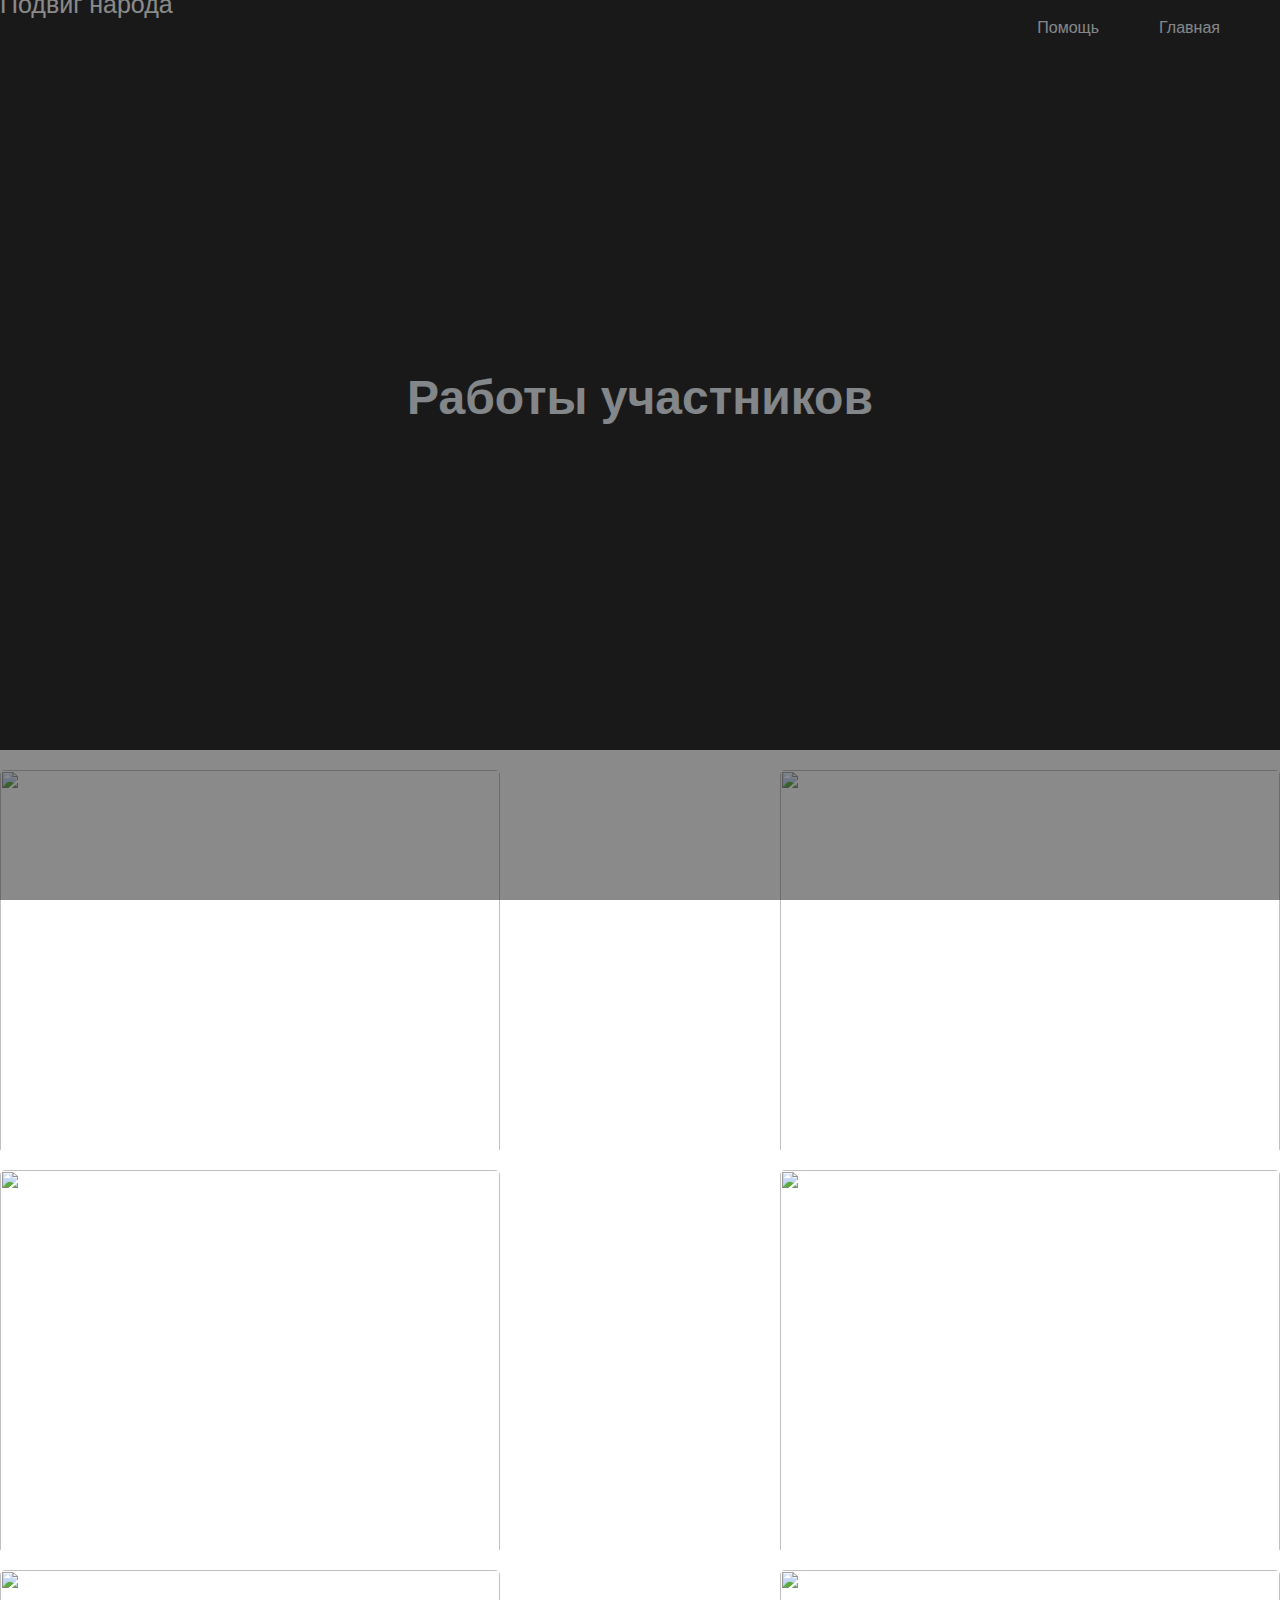
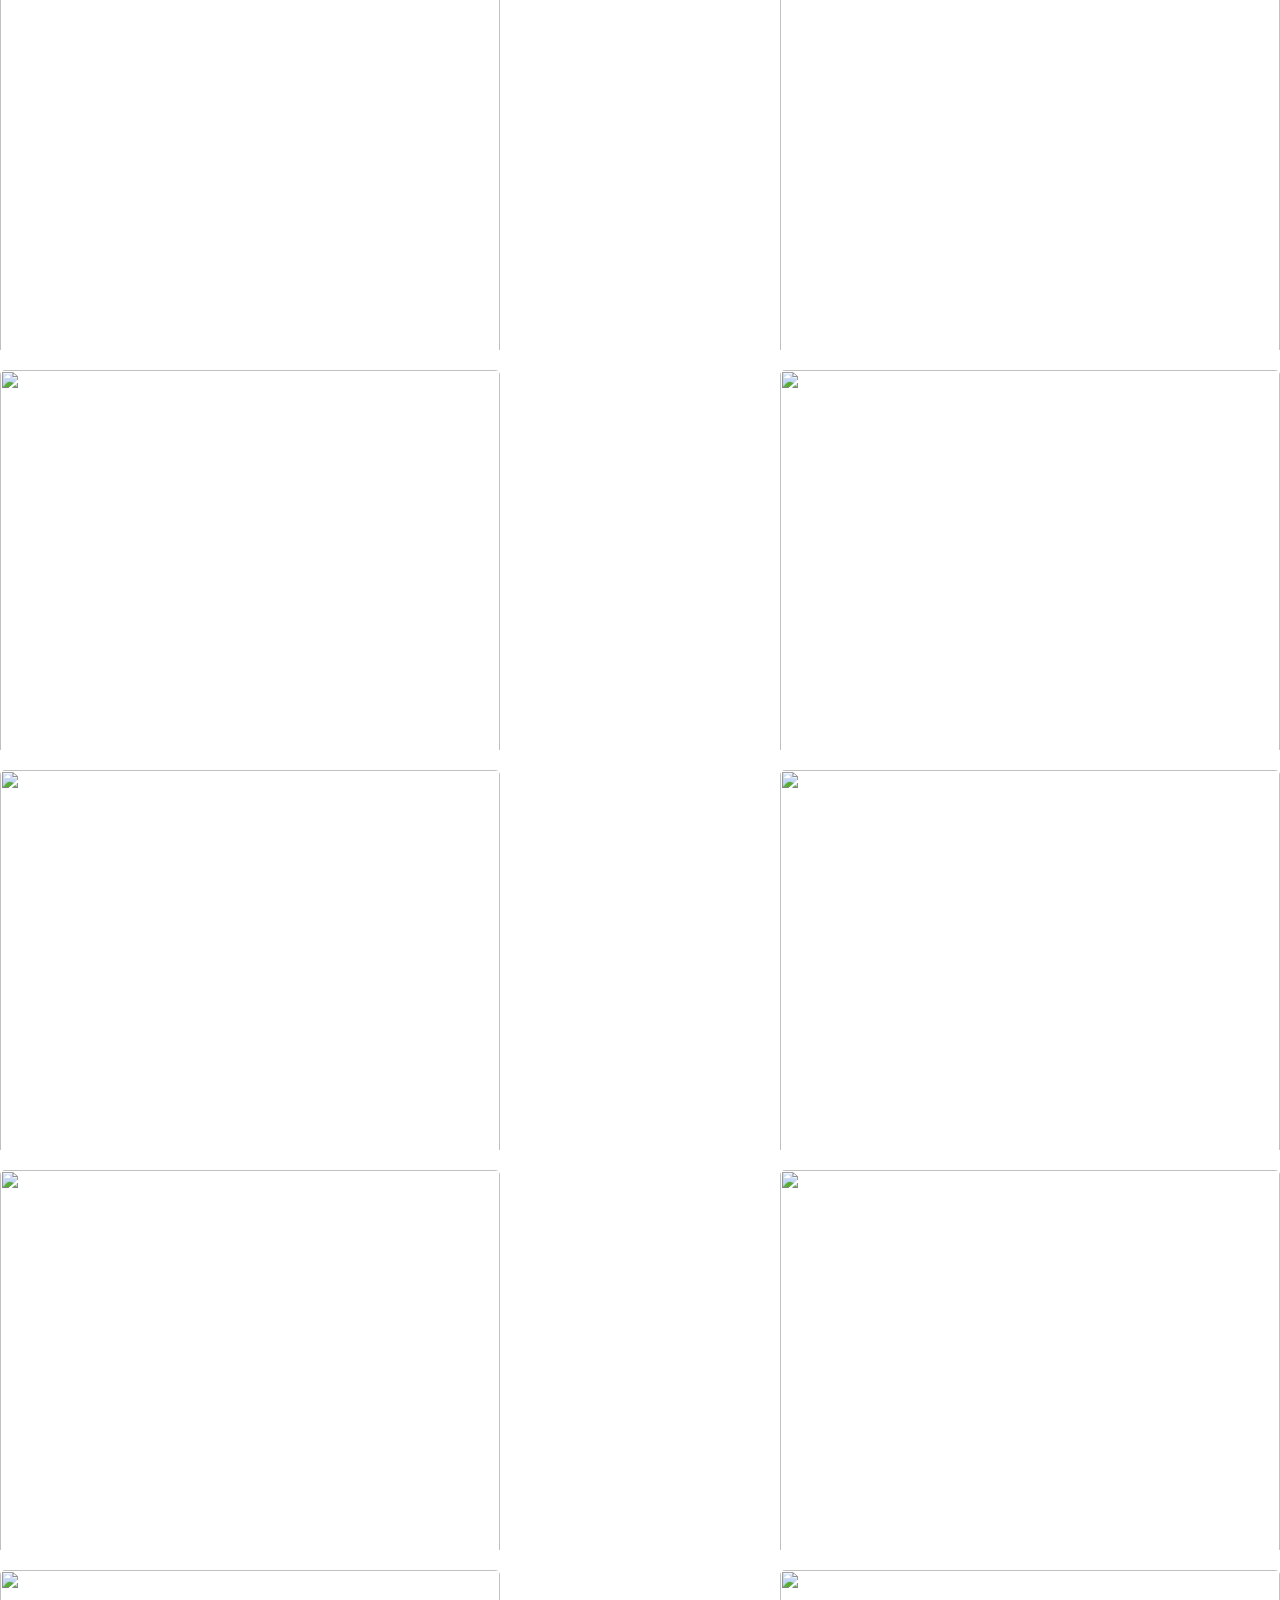
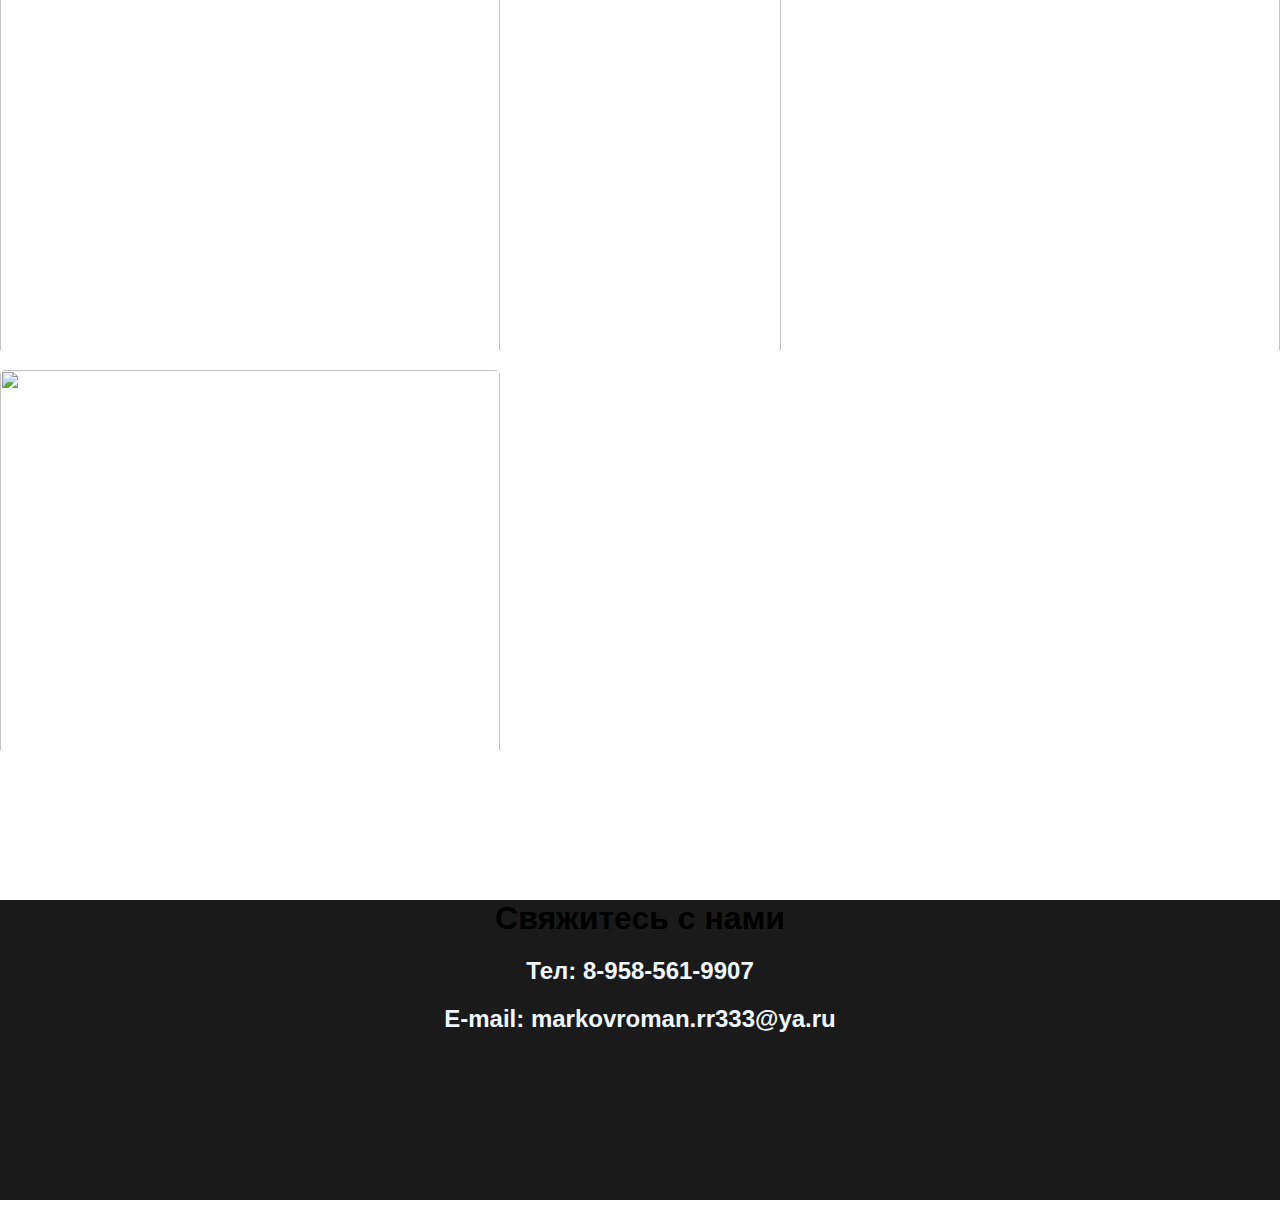
==== items.html @ afe4bb40 "Add files via upload" ====
<!DOCTYPE html>
<html lang="en">
<head>
    <meta charset="UTF-8">
    <meta http-equiv="X-UA-Compatible" content="IE=edge">
    <meta name="viewport" content="width=device-width, initial-scale=1.0">
    <link rel="icon" href="https://sun1-47.userapi.com/s/v1/ig2/8sCXethZR710900VIDx0wM5De6uIDvdzQGmXJwcqaslv7SyCPL48olUdx2rivnvRLDy6e_-Xtp8AZrX2gfGfAxUo.jpg?size=200x200&quality=95&crop=182,48,710,710&ava=1">
    <link rel="stylesheet" href="index.css">
    <title>Народ2022</title>
    </head>
    <body>
        <!-- HelloPreload http://hello-site.ru/preloader/ -->
    <style type="text/css">#hellopreloader>p{display:none;}#hellopreloader_preload{@media(max-width:320px){display: block;position: ablolute;z-index: 99999;top: 0;left: 0;width: 100%;height: 100%;min-width: 1000px;background: #1a1a1a82 url(http://hello-site.ru//main/images/preloads/oval.svg) center center no-repeat;background-size:41px;}display: block;position: fixed;z-index: 99999;top: 0;left: 0;width: 100%;height: 100%;min-width: 1000px;background: #1a1a1a82 url(http://hello-site.ru//main/images/preloads/oval.svg) center center no-repeat;background-size:41px;}</style>
    <div id="hellopreloader"><div id="hellopreloader_preload"></div><p><a href="http://hello-site.ru">Hello-Site.ru. Бесплатный конструктор сайтов.</a></p></div>
    <script type="text/javascript">var hellopreloader = document.getElementById("hellopreloader_preload");
    
    function fadeOutnojquery(el){el.style.opacity = 1;var interhellopreloader = setInterval(function(){el.style.opacity = el.style.opacity - 0.05;if (el.style.opacity <=0.05){ clearInterval(interhellopreloader);hellopreloader.style.display = "none";}},16);}window.onload = function(){setTimeout(function(){fadeOutnojquery(hellopreloader);},1000);}
    </script>
    <!-- HelloPreload http://hello-site.ru/preloader/ -->
        <div class="loader0"></div>
    <header>
    <span>Подвиг народа</span>
        <ul>
            <li><a href="index.html">Главная</a></li>
            <li><a href="#click" class="active">Помощь</a></li>
    
        </ul>
    </header>
    
    <div class="start">
 
        <h1>Работы участников</h1></div>
        <div class="items">
            <div class="item">
                <img src="https://forms.yandex.ru/u/files/?path=%2F4387859%2F81c0f6e2fe2b4acba716f3dc79c5d932_1666270402232..jpg" alt="">
                </div>
            <div class="item">
                <img src="https://forms.yandex.ru/u/files/?path=%2F6219879%2Fa8660bf754d4e65932923ca066bbe102_1666270420101..jpg" alt="">

                </div>
            <div class="item">
                <img src="https://forms.yandex.ru/u/files/?path=%2F4387859%2Fdc1b0f3bb00c8ef4ece829c2243b0e1c_1666270342148..jpg" alt="">

                </div>
            <div class="item">
                <img src="https://forms.yandex.ru/u/files/?path=%2F4489636%2Fe8e76ebff3676e988f2cef8d5e502c7f_1666270291501..jpg" alt="">
</div>
            <div class="item">
                <img src="https://forms.yandex.ru/u/files/?path=%2F4387859%2F0592529dfa0996a4cc7064724ecaf8cc_1666270225115..jpg" alt="">

                </div>
            <div class="item">
                <img src="https://forms.yandex.ru/u/files/?path=%2F6219879%2F18b00386d9053d88589ede1f5f1883e5_1666270236260..jpg" alt="">
</div>
            <div class="item">
                <img src="https://forms.yandex.ru/u/files/?path=%2F4387859%2F004bac32ada910a58fe53d7932abdb8b_1666270153557..jpg" alt="">

                </div>
            <div class="item">
                <img src="https://forms.yandex.ru/u/files/?path=%2F4387859%2F99cb03d35352ba8a062f52944be3eb6e_1666270142042..jpg" alt="">
</div>
            <div class="item">
                <img src="https://forms.yandex.ru/u/files/?path=%2F4489636%2F9ae5638c062522aa25e71cc9535ae8b3_1666270098671..jpg" alt="">
</div>
            <div class="item">
                <img src="https://forms.yandex.ru/u/files/?path=%2F6219879%2F33c8baa74b3ac971eb45c335bd5340d4_1666270047383..jpg" alt="">
</div>
            <div class="item">
                <img src="https://forms.yandex.ru/u/files/?path=%2F4387859%2F7c8425319c6360788434384d8c43fc00_1666269993263..jpg" alt="">

                </div>
            <div class="item">
                <img src="https://forms.yandex.ru/u/files/?path=%2F4387859%2Fb3a34ec0a38cc5e8309e9771104ba873_1666269893379..jpg" alt="">

                </div>
            <div class="item">
                <img src="https://forms.yandex.ru/u/files/?path=%2F4489636%2F8321bd7a2b288152cc228eb525f12dfc_1666269805472..jpg" alt="">

                </div>
            
                <div class="item">
                <img src="https://forms.yandex.ru/u/files/?path=%2F4489636%2F8321bd7a2b288152cc228eb525f12dfc_1666269805472..jpg" alt="">

                </div>
                <div class="item">
                    <img src="https://forms.yandex.ru/u/files/?path=%2F4387859%2Fe5063d84f38674337033092e1defca66_33a75724_741e_47a2_a196_df049fe4.jpeg" alt="">
                    </div>
                </div>
                <footer>

<h1>Свяжитесь с нами</h1>
<h2><a href="tel::8-958-561-9907">Тел: 8-958-561-9907</a></h2>
<h2><a href="mailto::markovroman.rr333@ya.ru">E-mail: markovroman.rr333@ya.ru</a></h2>
</footer>
<script src="https://ajax.googleapis.com/ajax/libs/jquery/3.6.1/jquery.min.js"></script>
<script src="index.js"></script>
<!-- Begin of Chaport Live Chat code -->
<script type="text/javascript">
(function(w,d,v3){
w.chaportConfig = {
appId : '62c6b675179f950ad649d69b'
};

if(w.chaport)return;v3=w.chaport={};v3._q=[];v3._l={};v3.q=function(){v3._q.push(arguments)};v3.on=function(e,fn){if(!v3._l[e])v3._l[e]=[];v3._l[e].push(fn)};var s=d.createElement('script');s.type='text/javascript';s.async=true;s.src='https://app.chaport.com/javascripts/insert.js';var ss=d.getElementsByTagName('script')[0];ss.parentNode.insertBefore(s,ss)})(window, document);
</script>
<!-- End of Chaport Live-->
        <script src="/--main/index.js">

        </script>
        </body>
</html>
---- index.css ----
.doc{
    margin-top: 100px;

}
@media(min-width:341px){
.mod{
margin-top:-100px;
    z-index:0;
}
}


.items{
    display: flex;
    flex-wrap: wrap;
    justify-content: space-between;
}
.doc img{
   margin-top: 18px;
    width: 30%;
    height: 400px;
}
.open{
display:none;
}

header span{
    padding-top: 20px;
    font-size: 25px;
}
.img1{
    float:right;
    margin-top: -340px;
    width:400px;
    height:300px;
}
*{
    margin: 0;
padding: 0;
}
.form{
    margin-left: 460px;
    border: 3px solid black;
    border-style: dashed;
    width: 650px;
    height: 100%;
    margin-top: 100px;
    display: none;
}
.loader{
animation-name: load;
animation-duration: 5s;
animation-direction:normal;
animation-iteration-count: 1s;
background: linear-gradient(90deg, rgba(245,255,0,1) 0%, rgba(211, 209, 40, 0.886) 35%, rgb(171, 243, 83) 83%, rgba(112,255,0,0.7931547619047619) 100%);height: 5px;
width: 0%;
z-index: 1000;
position: relative;
}
a{
    text-decoration: none;
    color: aliceblue;
}

@keyframes load{
 20%{
    width: 40%;
 }
 60%{
    width: 70%;
 }

 100%{
    width: 100%;
 background-color: #a2ff00;
 transition: 1s;
    display: none;
 }


    }
header{
    z-index: 9999;
    margin-top: -10px;
    background-color: #1a1a1a;
 position: sticky;
 right: inherit;
    height: 80px;
    color: white;

}

body{
    font-family: sans-serif;
}
.fixed {
    position: sticky;
    top: 0;
    left: 0;
    
}
header ul li{
    float: right;
margin-right: 60px;
list-style: none;
}

.wiki{
    font-size: 30px;
    margin-top: 30px;
}

.wiki p{
    margin-top: 30px;
}
.start{
    background-image: url("https://sun9-49.userapi.com/wNjYThWBTBwMzI39Wxb5onyUWqu_T5HRjFWWXA/LVrxa1knYnY.jpg");
    background-position: center;
    width: 100%;
    background-attachment: fixed;
    background-blend-mode: multiply;
    background-color: #1a1a1a;
    color: aliceblue;
    background-repeat: no-repeat;
    height: 680px;
    text-align: center;

}
.items{
    display: flex;
}

.items .item {
width: 500px;

height: 400px;
overflow: hidden;
}
.item img:hover{
    content: attr(title);
transform: scale(1.05);
transition: 500ms;
}
.item img{
z-index: 1;
    transition: 500ms;
margin-top: 20px;
border-radius: 5px;
    width: 100%;
    height: 400px;
}
button{
    cursor: pointer;
}

.start h1{
    text-align: center;
    padding-top: 300px;
    font-size: 3em;
}
footer{
    background-color: #1a1a1a;
    height: 300px;
    margin-top: 150px;
    width: 100%;
    text-align: center;
    font-weight: 100;
}
footer h2{
    margin-top: 20px;
}
  
#click{
    background-color: #a2ff00;
    font-size: 28px;
    border: 0;
height: 70px;
width: 200px;
margin-left: 650px;
    border-radius: 10px;
    animation-name:scales ;
    animation-duration: 2s;
    animation-iteration-count: infinite;
    animation-direction: alternate-reverse;
}
#click2{
    background-color: #a2ff00;
    font-size: 28px;
    border: 0;
height: 70px;
display: none;
width: 200px;
margin-left: 650px;
    border-radius: 10px;
    animation-name:scales ;
    animation-duration: 2s;
    animation-iteration-count: infinite;
    animation-direction: alternate-reverse;
}
.help main{
    height: 100%;
    margin-top: 50px;
    width: 70%;
    margin-left: 70px;
    border-radius: 10px;
    background-color: #a2ff00;
}

.help main summary{
    font-size: 40px;
    cursor: pointer;

}
.help main p{
    font-size: 25px;
}
#click:hover{
    background-color: red;
    color: white;
}

@keyframes scales{
from{
    transform: scale(1.1);
transition: 1s;
}
to{
    transform: scale(1);
    transition: 1s;
}

}


@media(max-width: 1020px){
 
    .doc{
        margin-top: 100px;
    
    }
    .mod{
    display:block;
    }
    .items{
        display: block;
          }
    .doc img{
       margin-top: 18px;
        width: 100%;
        height: 300px;
    }
    .open{
    display: block;}
    header span{
        padding-top: 20px;
        font-size: 25px;
    }
.img1{
display:none;
    }
    .mod ul li{
        list-style: none;
        margin-top: 39px;
    }
    .mod a{
        color: #1a1a1a;
    }
    
    
    *{
        margin: auto;
    padding: 0;
    }
    .form{
        margin-left: 0px;
        border: 3px solid black;
        border-style: dashed;
        width:100%;
        height: 100%;
        margin-top: 100px;
        display: none;}
    .loader{
    animation-name: load;
    animation-duration: 5s;
    animation-direction:normal;
    animation-iteration-count: 1s;
    background: linear-gradient(90deg, rgba(245,255,0,1) 0%, rgba(211, 209, 40, 0.886) 35%, rgb(171, 243, 83) 83%, rgba(112,255,0,0.7931547619047619) 100%);height: 5px;
    width: 0%;
    z-index: 1000;
    position: relative;
    }
    .items2{
        display: flex;
    }
    .item{
        width: 300px;
    }
    a{
        text-decoration: none;
        color: aliceblue;
    }
    
    @keyframes load{
     20%{
        width: 40%;
     }
     60%{
        width: 70%;
     }
    
     100%{
        width: 100%;
     background-color: #a2ff00;
     transition: 1s;
        display: none;
     }
    
    
        }
    header{
        margin-top: -11px;
        background-color: #1a1a1a;
        height: 80px;
        width: 100%;
        z-index: 0;
        color: white;
    
    }
      .mod{
        height: 500px;
        width: 100%;
        z-index: 9999;
        background: #fff;
 color:#1a1a1a;
          border-style: dashed;
     position: absolute;
top: -700px;     
    }
   
    body{
        font-family: Garet Heavy;
    }
    .fixed {
        position: sticky;
       
        
    }
    header ul li{

        margin-right: 60px;
    list-style: none;
    }
    
    .wiki{
        font-size: 17px;
        margin-top: 20px;
    }
    
    .wiki p{
        margin-top: 15px;
    }
    .start{
        background-image: url("https://sun9-49.userapi.com/wNjYThWBTBwMzI39Wxb5onyUWqu_T5HRjFWWXA/LVrxa1knYnY.jpg");
        background-position: center;
        width: 100%;
        background-attachment: fixed;
        background-blend-mode: multiply;
        background-color: #1a1a1a;
        color: aliceblue;
        background-repeat: no-repeat;
        height: 680px;
        text-align: center;
    
    }
    button{
        cursor: pointer;
    }
    
    .start h1{
        text-align: center;
        padding-top: 200px;
        font-size: 1em;
    }
    footer{
        background-color: #1a1a1a;
        height: 300px;
        margin-top: 150px;
        width: 100%;
        text-align: center;
        font-weight: 100;
    }
    footer h2{
        margin-top: 20px;
    }
      
    #click{
        background-color: #a2ff00;
        font-size: 18px;
        border: 0;
    height: 70px;
    width: 200px;
    margin-left: 50px;
        border-radius: 10px;
        animation-name:scales ;
        animation-duration: 2s;
        animation-iteration-count: infinite;
        animation-direction: alternate-reverse;
    }
    iframe {
        width:100%;
    }
    #click2{
        background-color: #a2ff00;
        font-size: 18px;
        border: 0;
    height: 40px;
    display: none;
    width: 100px;
    margin-left: 70px;
        border-radius: 10px;
        animation-name:scales ;
        animation-duration: 2s;
        animation-iteration-count: infinite;
        animation-direction: alternate-reverse;
    }
    .help main{
        height: 100%;
        margin-top: 50px;
        width: 70%;
        margin-left: 0px;
        border-radius: 10px;
        background-color: #a2ff00;
    }
    
    .help main summary{
        font-size: 17px;
        cursor: pointer;
    
    }
    .help main p{
        font-size: 15px;
    }
    #click:hover{
        background-color: red;
        color: white;
    }
    
    @keyframes scales{
    from{
        transform: scale(1.1);
    transition: 1s;
    }
    to{
        transform: scale(1);
        transition: 1s;
    }
    
    }
    
    
}
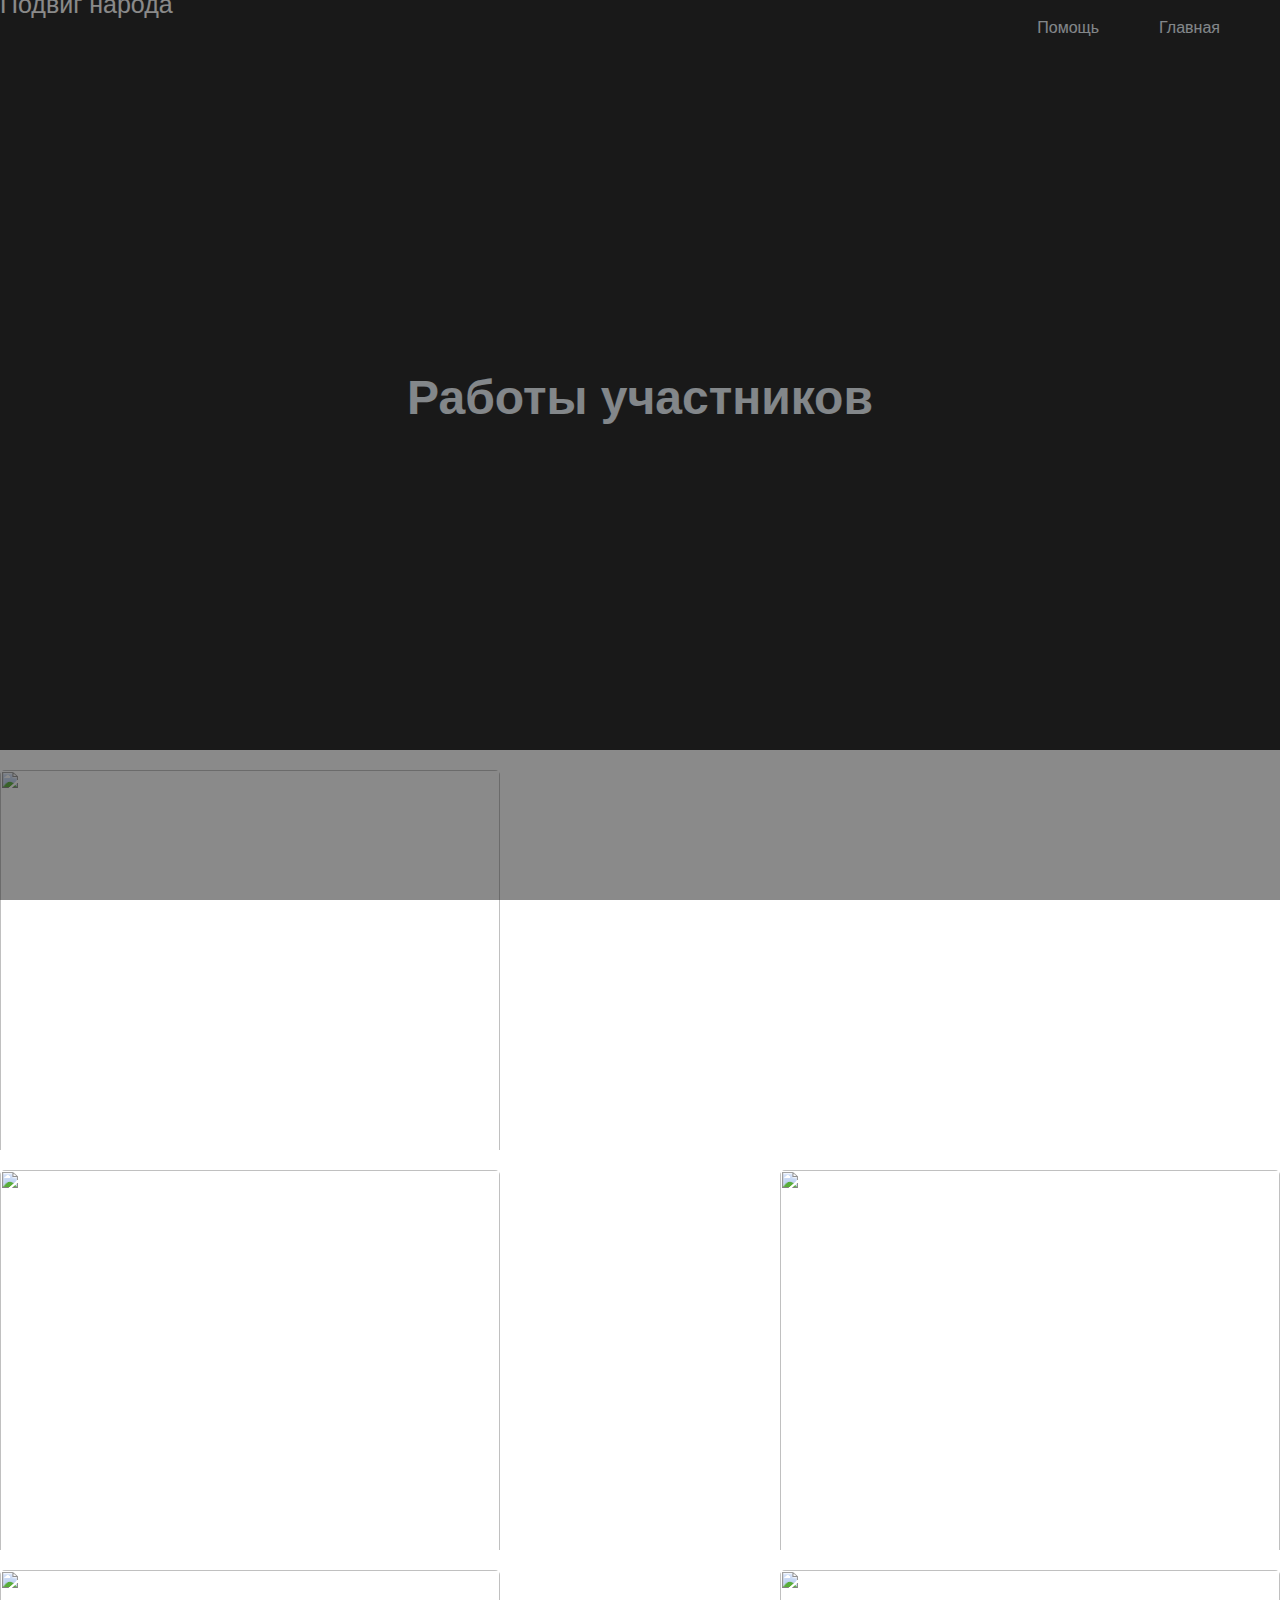
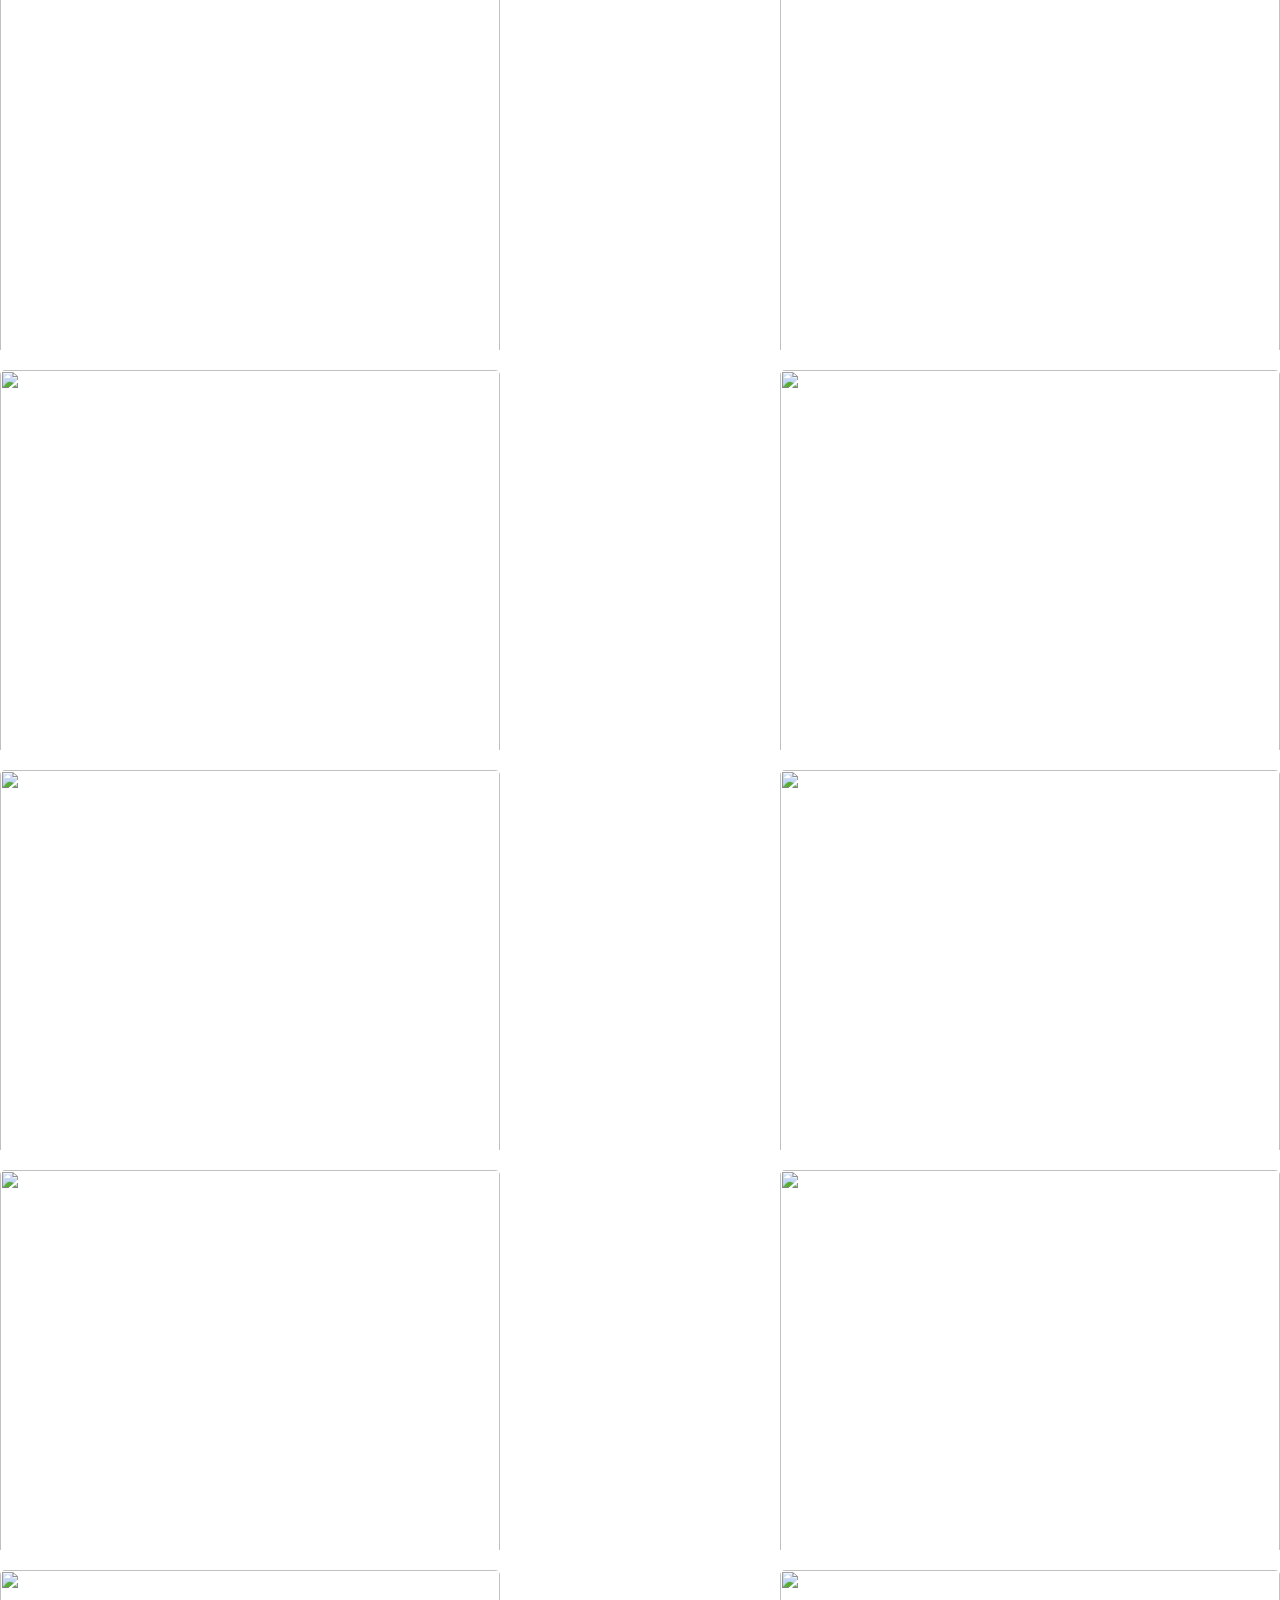
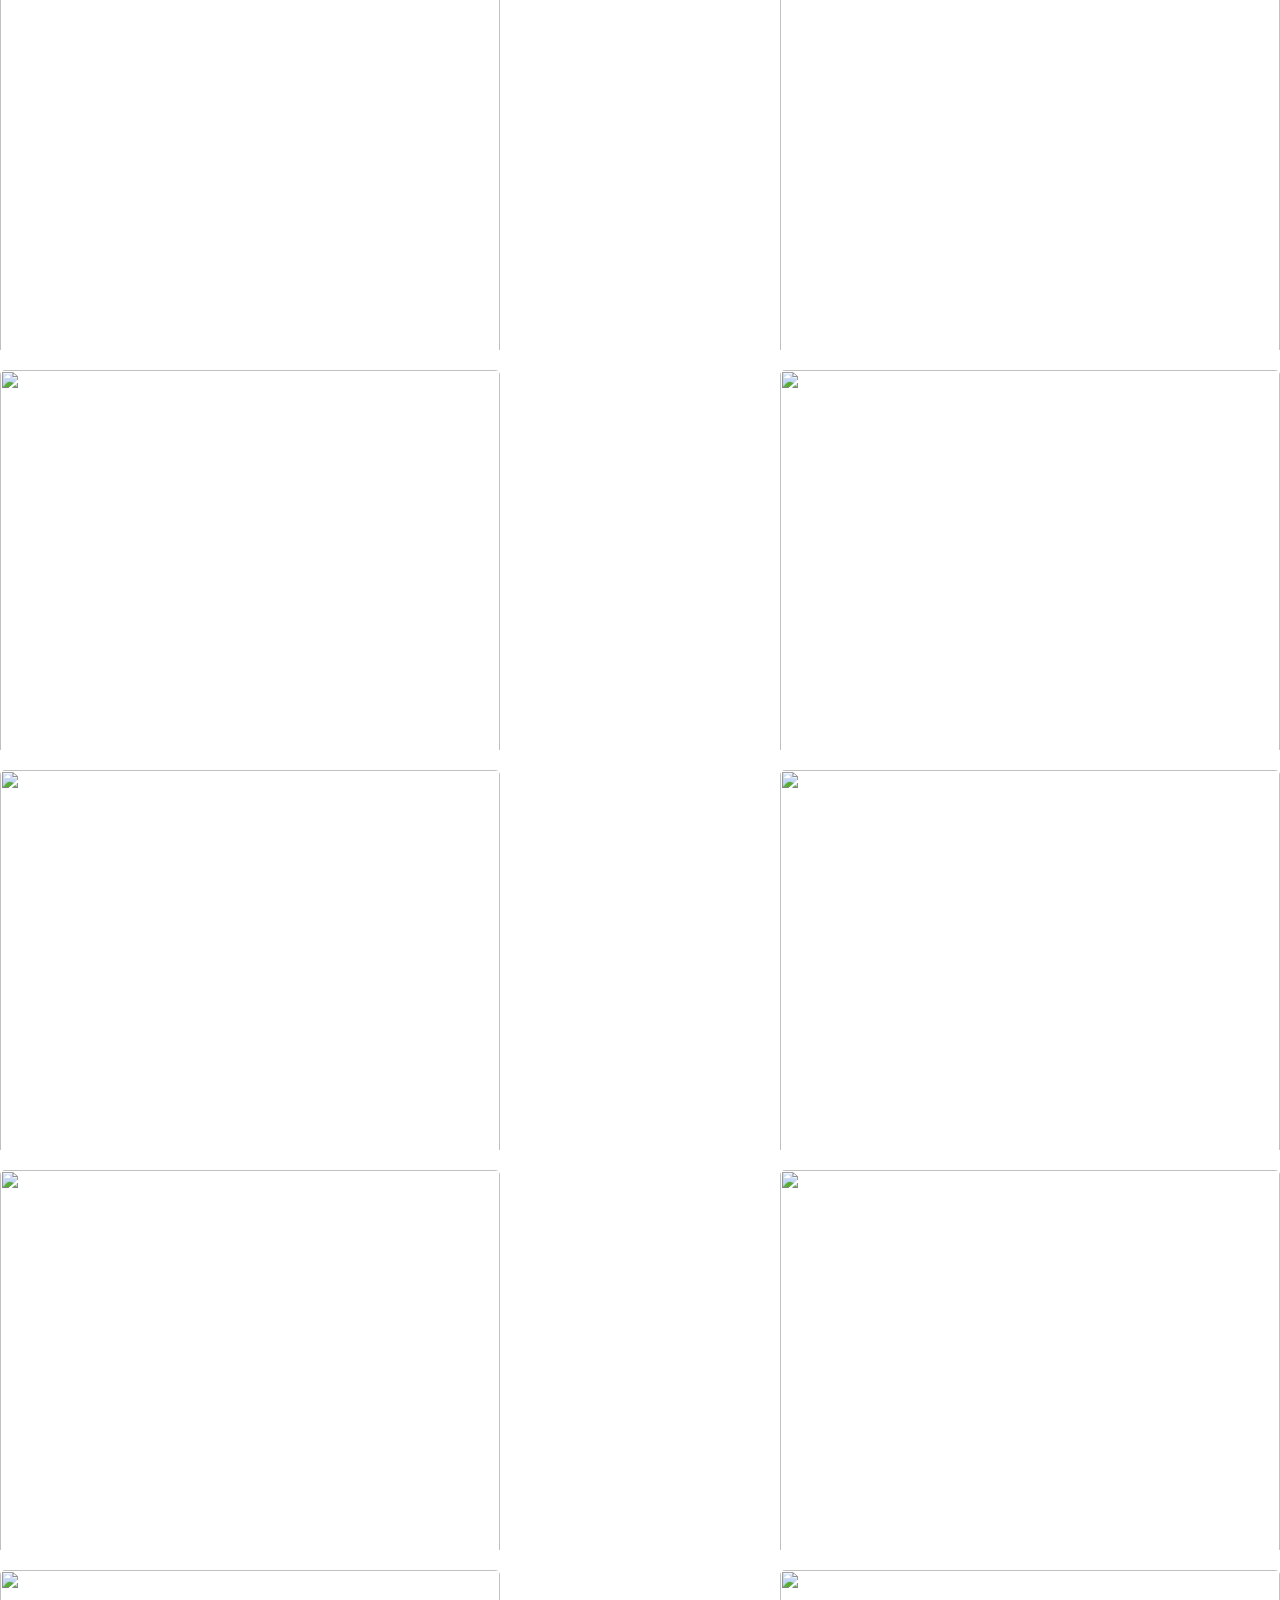
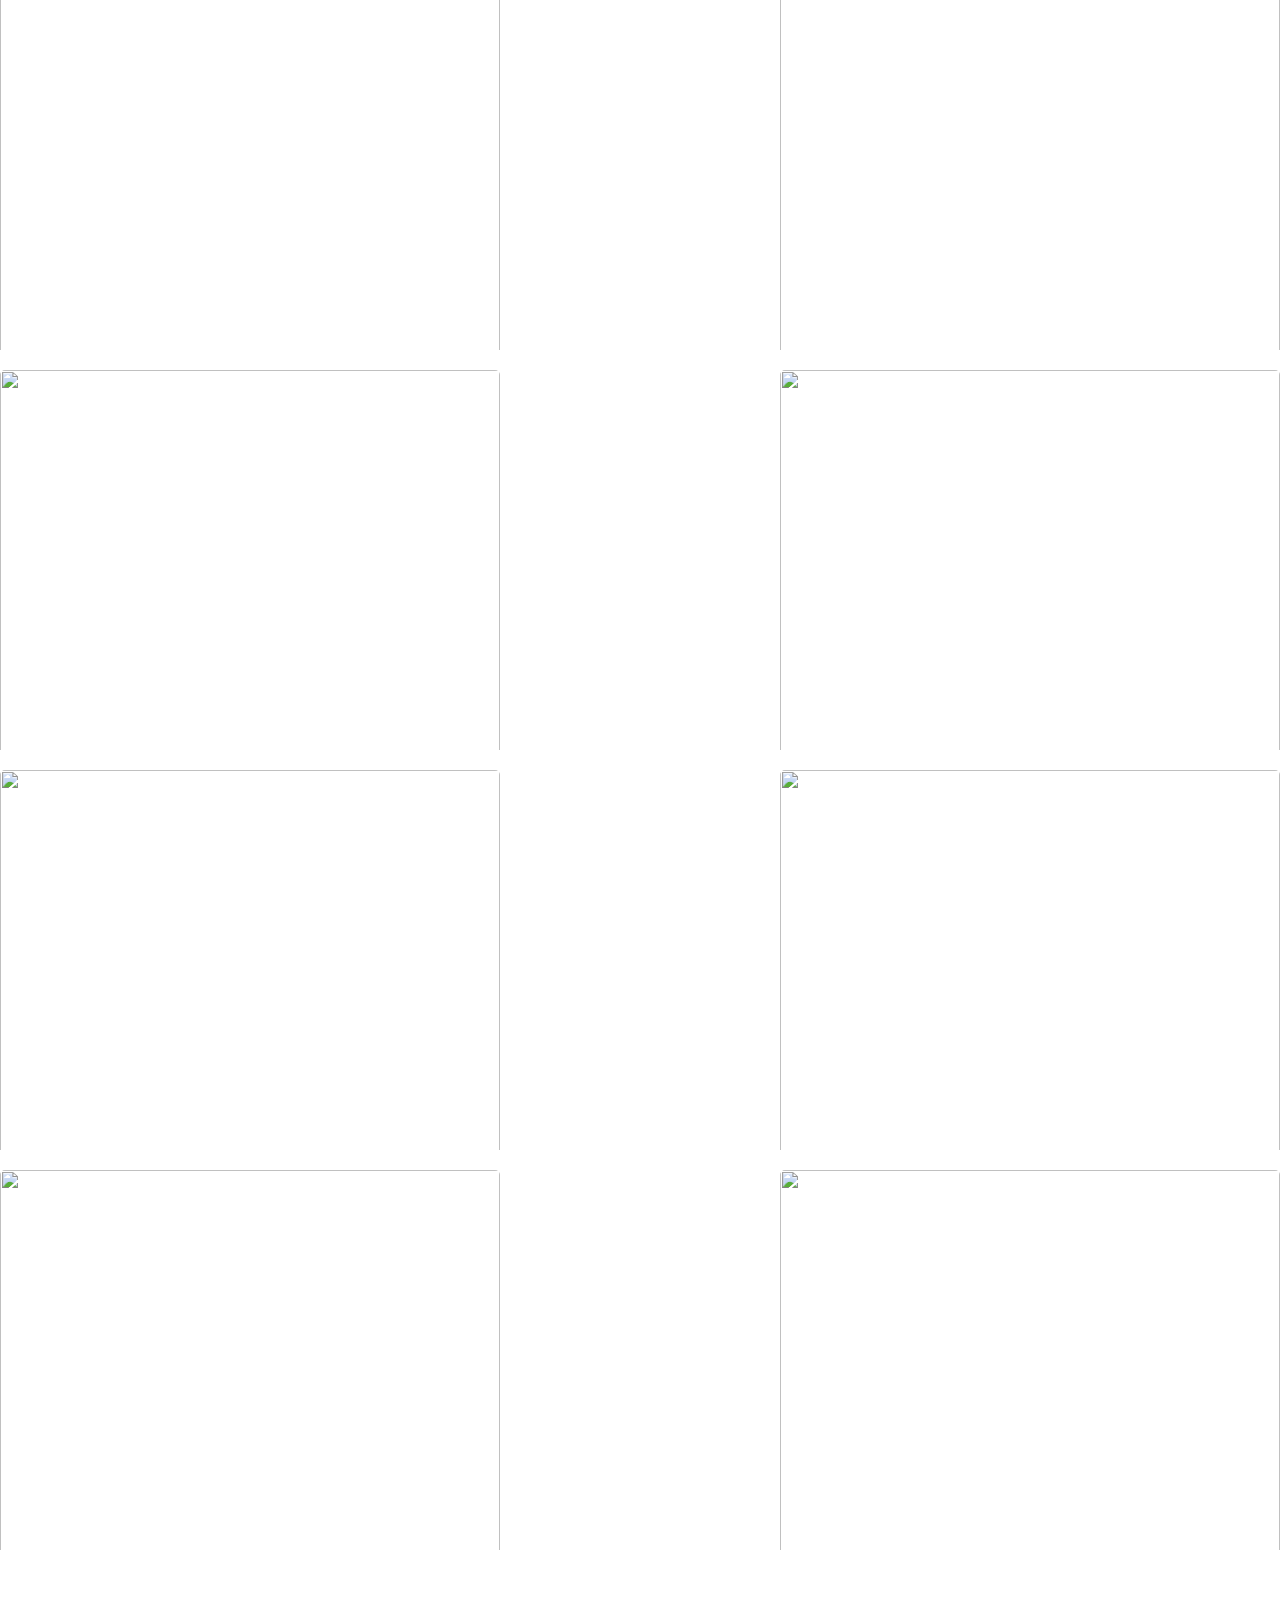
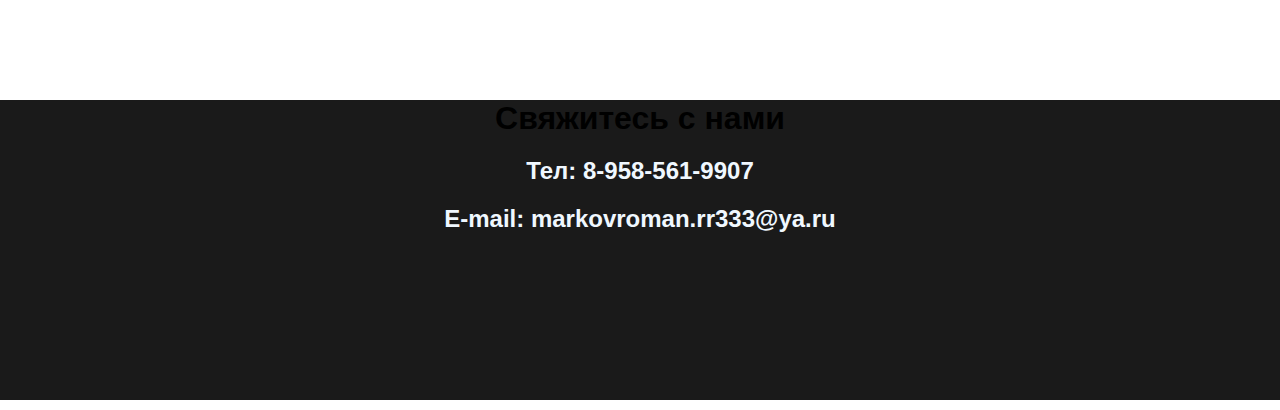
==== commit 93647bb7: "Add files via upload" ====
--- a/items.html
+++ b/items.html
@@ -85,8 +85,44 @@
                 <div class="item">
                     <img src="https://forms.yandex.ru/u/files/?path=%2F4387859%2Fe5063d84f38674337033092e1defca66_33a75724_741e_47a2_a196_df049fe4.jpeg" alt="">
                     </div>
+                
+                <div class="item">
+                    <img src="https://sun9-69.userapi.com/impg/fM0QPN_pNG8SxAEbCrdNWuFnVsyBIcYAuM_zog/rZXGC509jxw.jpg?size=810x1080&quality=95&sign=f3892c616641822889b601feef7ed490&type=album" alt="">
+                    </div>
+                    <div class="item">
+                    <img src="https://sun9-63.userapi.com/impg/G5guuGYkXunVUVGZ_xv6-NsBwfJr90KnUEjsGg/IUNGAvTqpKk.jpg?size=810x1080&quality=95&sign=0ba443ec8e1bcccb71ff16dae83ba74d&type=album" alt="">
+                    </div>
+                    <div class="item">
+                    <img src="https://sun9-45.userapi.com/impg/CjjRxJsqHTwH_wgILsRuto9fqhfq2F02rekbsA/WlRNK6ivbBo.jpg?size=1280x960&quality=95&sign=6452d7d730313f40cc677d0eff2c8220&type=album" alt="">
+                    </div>
+                    <div class="item">
+                    <img src="https://sun9-84.userapi.com/impg/0Zr9c7gWKhkAfOtYhRSdswDniqDOrqcex3vnYA/XkxwX4TRk5g.jpg?size=1280x960&quality=95&sign=8e78ce682d09f983b29e2f9f60f19cb4&type=album" alt="">
+                    </div>
+                    <div class="item">
+                    <img src="https://sun9-22.userapi.com/impg/QVmADcXFeBmb7xs9jcpJPTDMwWmfVhHx29K2xg/rfKXRnhh2I4.jpg?size=810x1080&quality=95&sign=9ba0b7cf5bb346eb76882a87bd503db4&type=album" alt="">
+                    </div>
+                    <div class="item">
+                    <img src="https://sun9-1.userapi.com/impg/qTAyL-CoQf1Yoi1OB1kMJI9diMcV6KdaWnrgYw/p2kIivNNbSA.jpg?size=810x1080&quality=95&sign=93c3840c29aeaa20459b70f55ad175e5&type=album" alt="">
+                    </div>
+                    <div class="item">
+                    <img src="https://sun9-17.userapi.com/impg/ns5I88_pTnnher0-DwQ3KZnyX4Vzg-Tz2fAzNw/4HNrP-Nvdxo.jpg?size=810x1080&quality=95&sign=0299484952060bdae37a627122898887&type=album" alt="">
+                    </div>
+                    <div class="item">
+                    <img src="https://sun9-25.userapi.com/impg/8RaKDF56MynehgPX2aE1GP4GaLhO4QqT5jAJhA/fvsEwTqhIzw.jpg?size=810x1080&quality=95&sign=fcfe2c4cde2440db9c48c9b2d62dab70&type=album" alt="">
+                    </div>
+                    <div class="item">
+                    <img src="https://sun9-84.userapi.com/impg/8lAZFwoQuLVrd5do64FiYcFHmpQ_c6c_xay07w/B28m24IaSHA.jpg?size=810x1080&quality=95&sign=8b767bd920f4a5092e905f0051e60909&type=album" alt="">
+                    </div>
+                    <div class="item">
+                    <img src="https://sun9-37.userapi.com/impg/oNJQG02yHDCDYPuvTvIlxlDiKXRXOMhEsfUHyQ/LUSfSfQYdyw.jpg?size=810x1080&quality=95&sign=1a584e8421c84d52940613e371dccf2a&type=album" alt="">
+                    </div>
+                    <div class="item">
+                    <img src="https://sun9-37.userapi.com/impg/oNJQG02yHDCDYPuvTvIlxlDiKXRXOMhEsfUHyQ/LUSfSfQYdyw.jpg?size=810x1080&quality=95&sign=1a584e8421c84d52940613e371dccf2a&type=album" alt="">
+                    </div>
+                    <div class="item">
+                        <img src="https://sun9-22.userapi.com/impg/HpjSCOJQ7gr0nIy9XASK9RdjikoPdYXDcCXEBQ/St9Gp-Vll8w.jpg?size=759x1080&quality=95&sign=0b2b0c9c7014de299cb0dca5b90b4995&type=album" alt=""></div>
                 </div>
-                <footer>
+                    <footer>
 
 <h1>Свяжитесь с нами</h1>
 <h2><a href="tel::8-958-561-9907">Тел: 8-958-561-9907</a></h2>
--- a/index.css
+++ b/index.css
@@ -13,7 +13,7 @@
 
 .items{
     display: flex;
-    flex-wrap: wrap;
+    flex-wrap: wrap-reverse;
     justify-content: space-between;
 }
 .doc img{
@@ -290,7 +290,7 @@
     z-index: 1000;
     position: relative;
     }
-    .items2{
+    .items{
         display: flex;
     }
     .item{
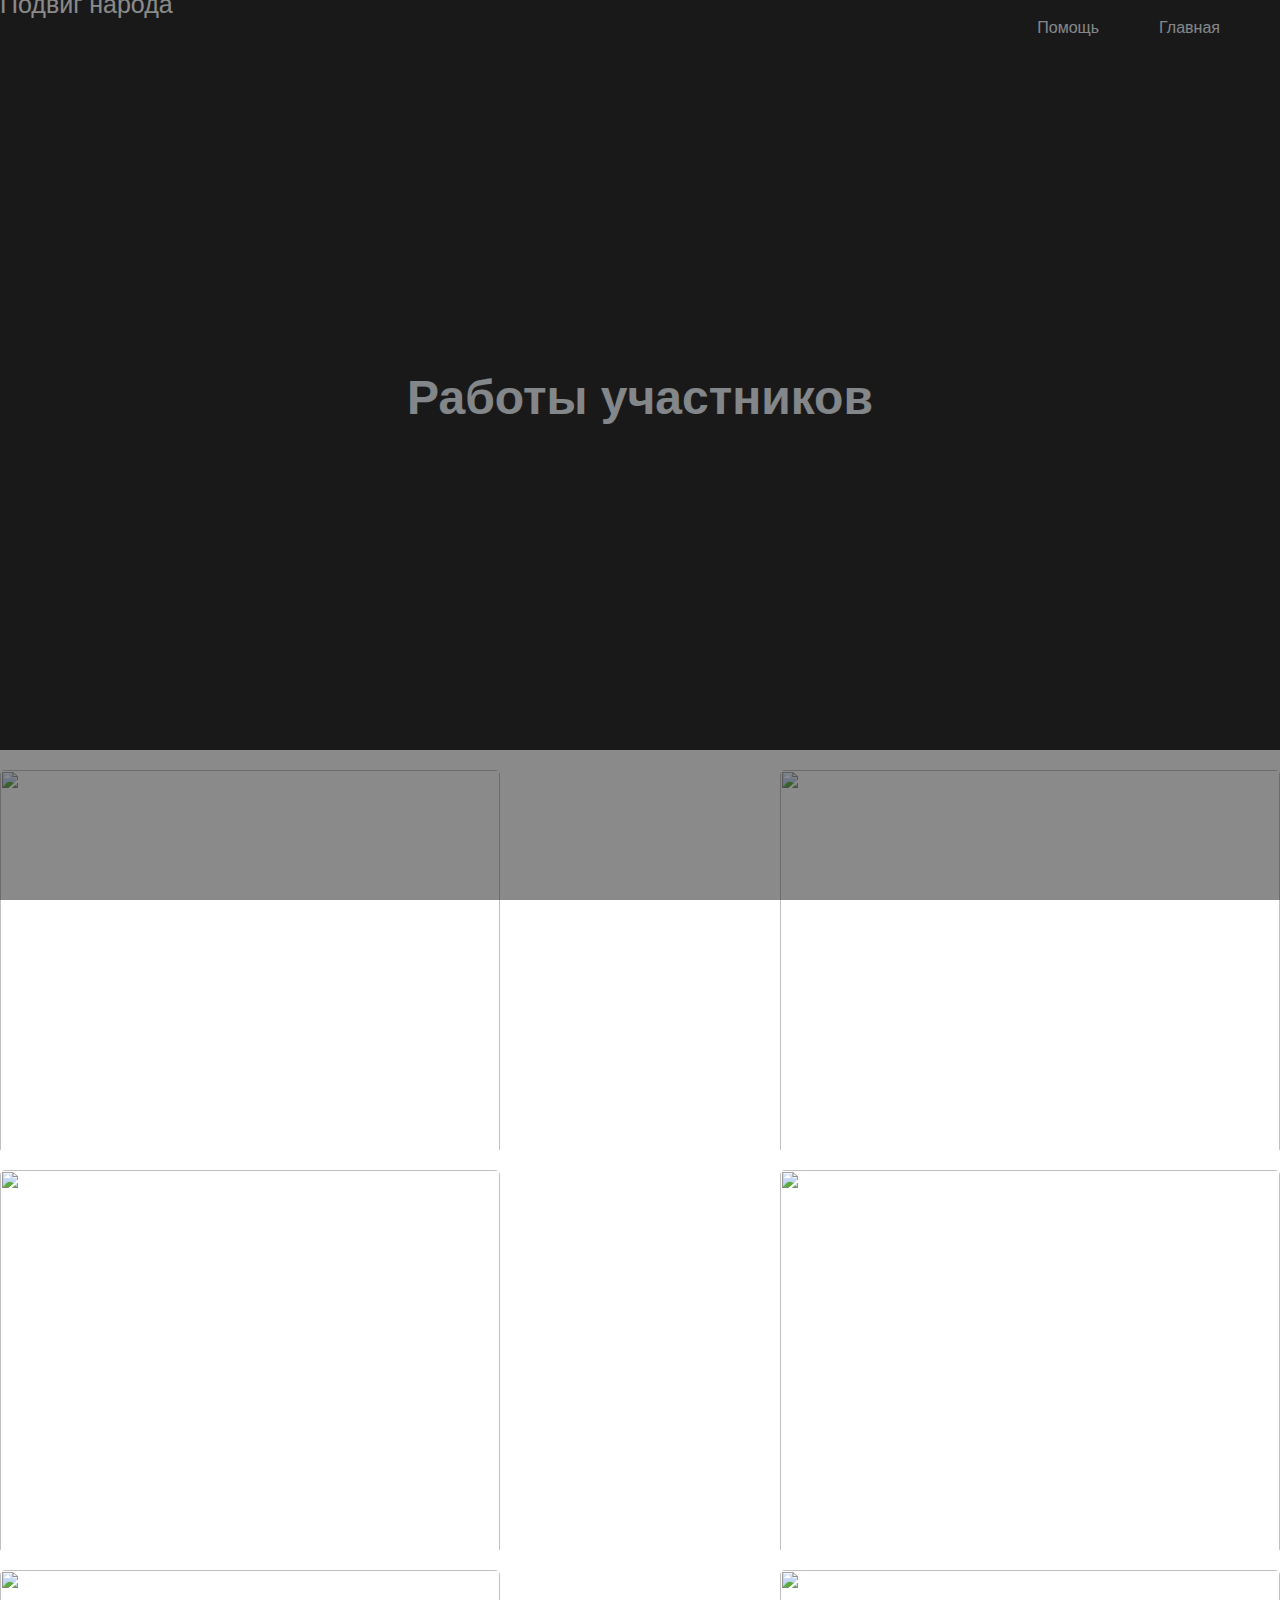
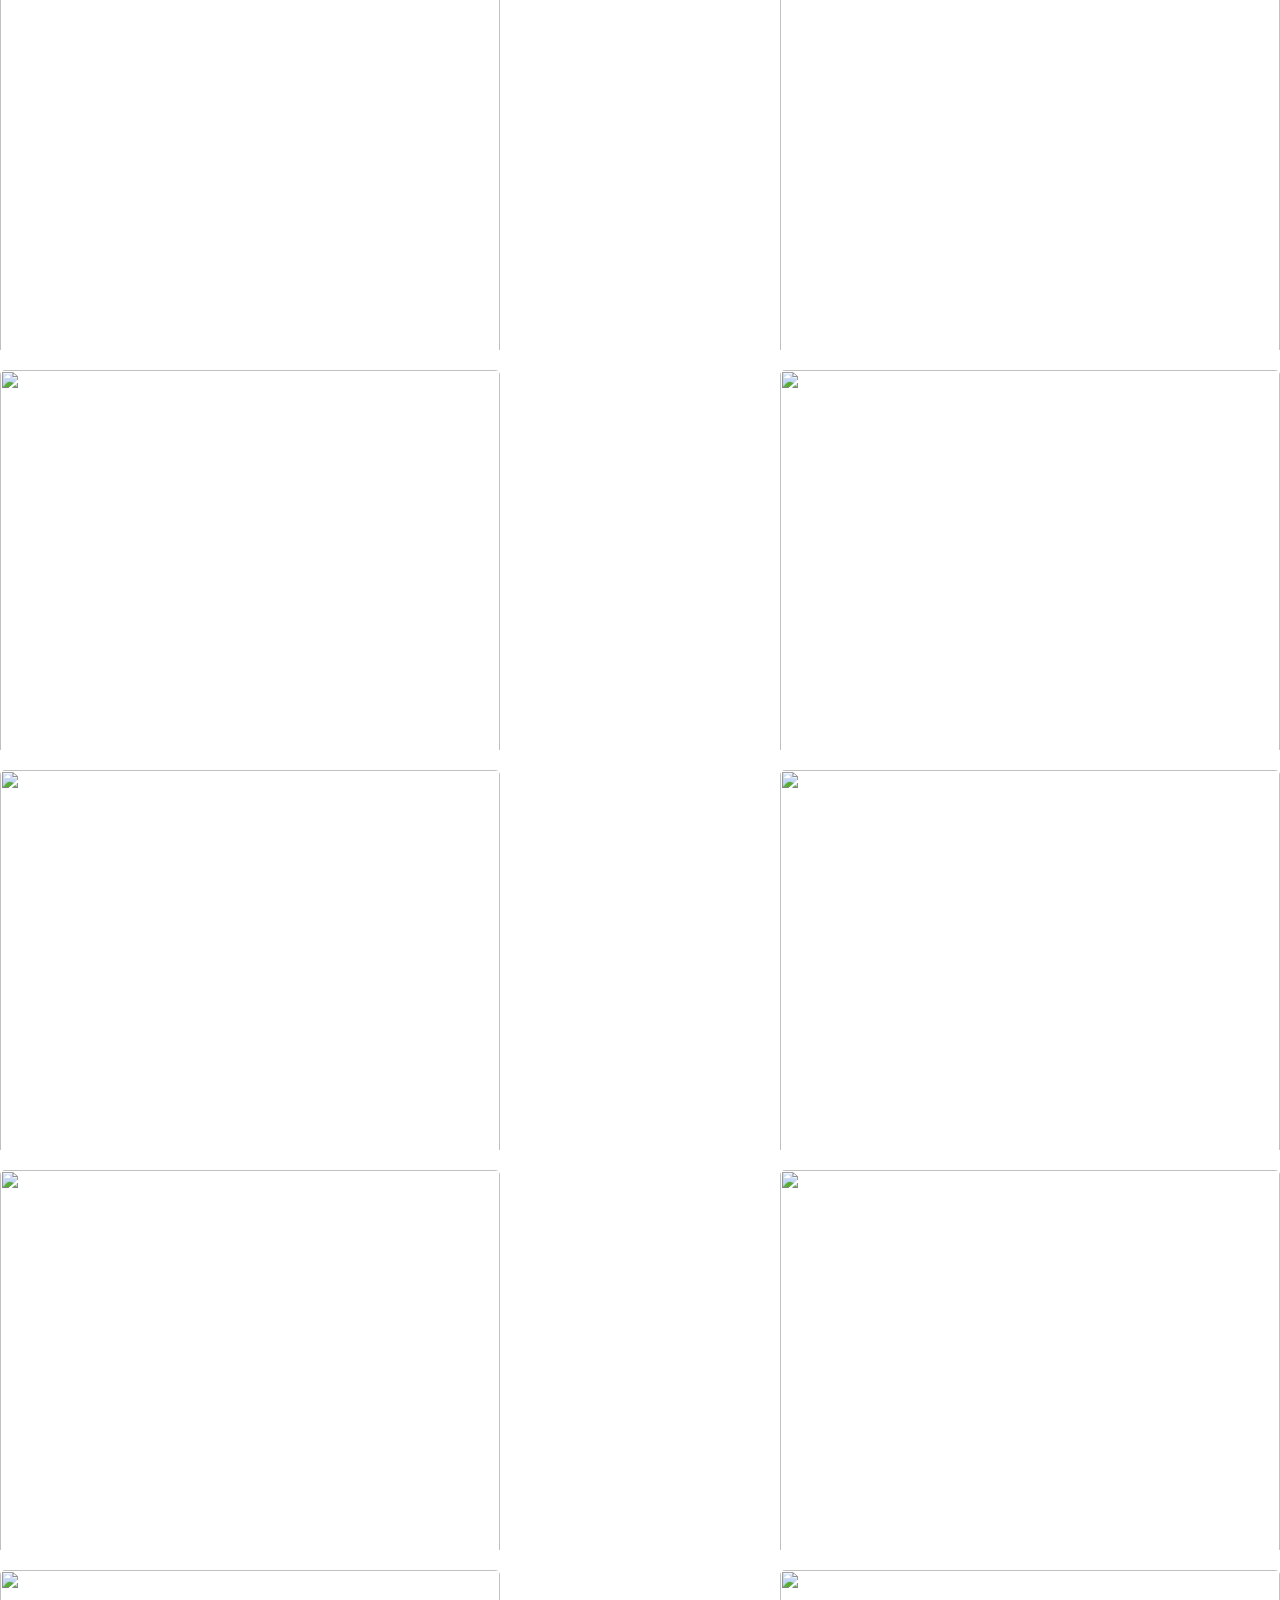
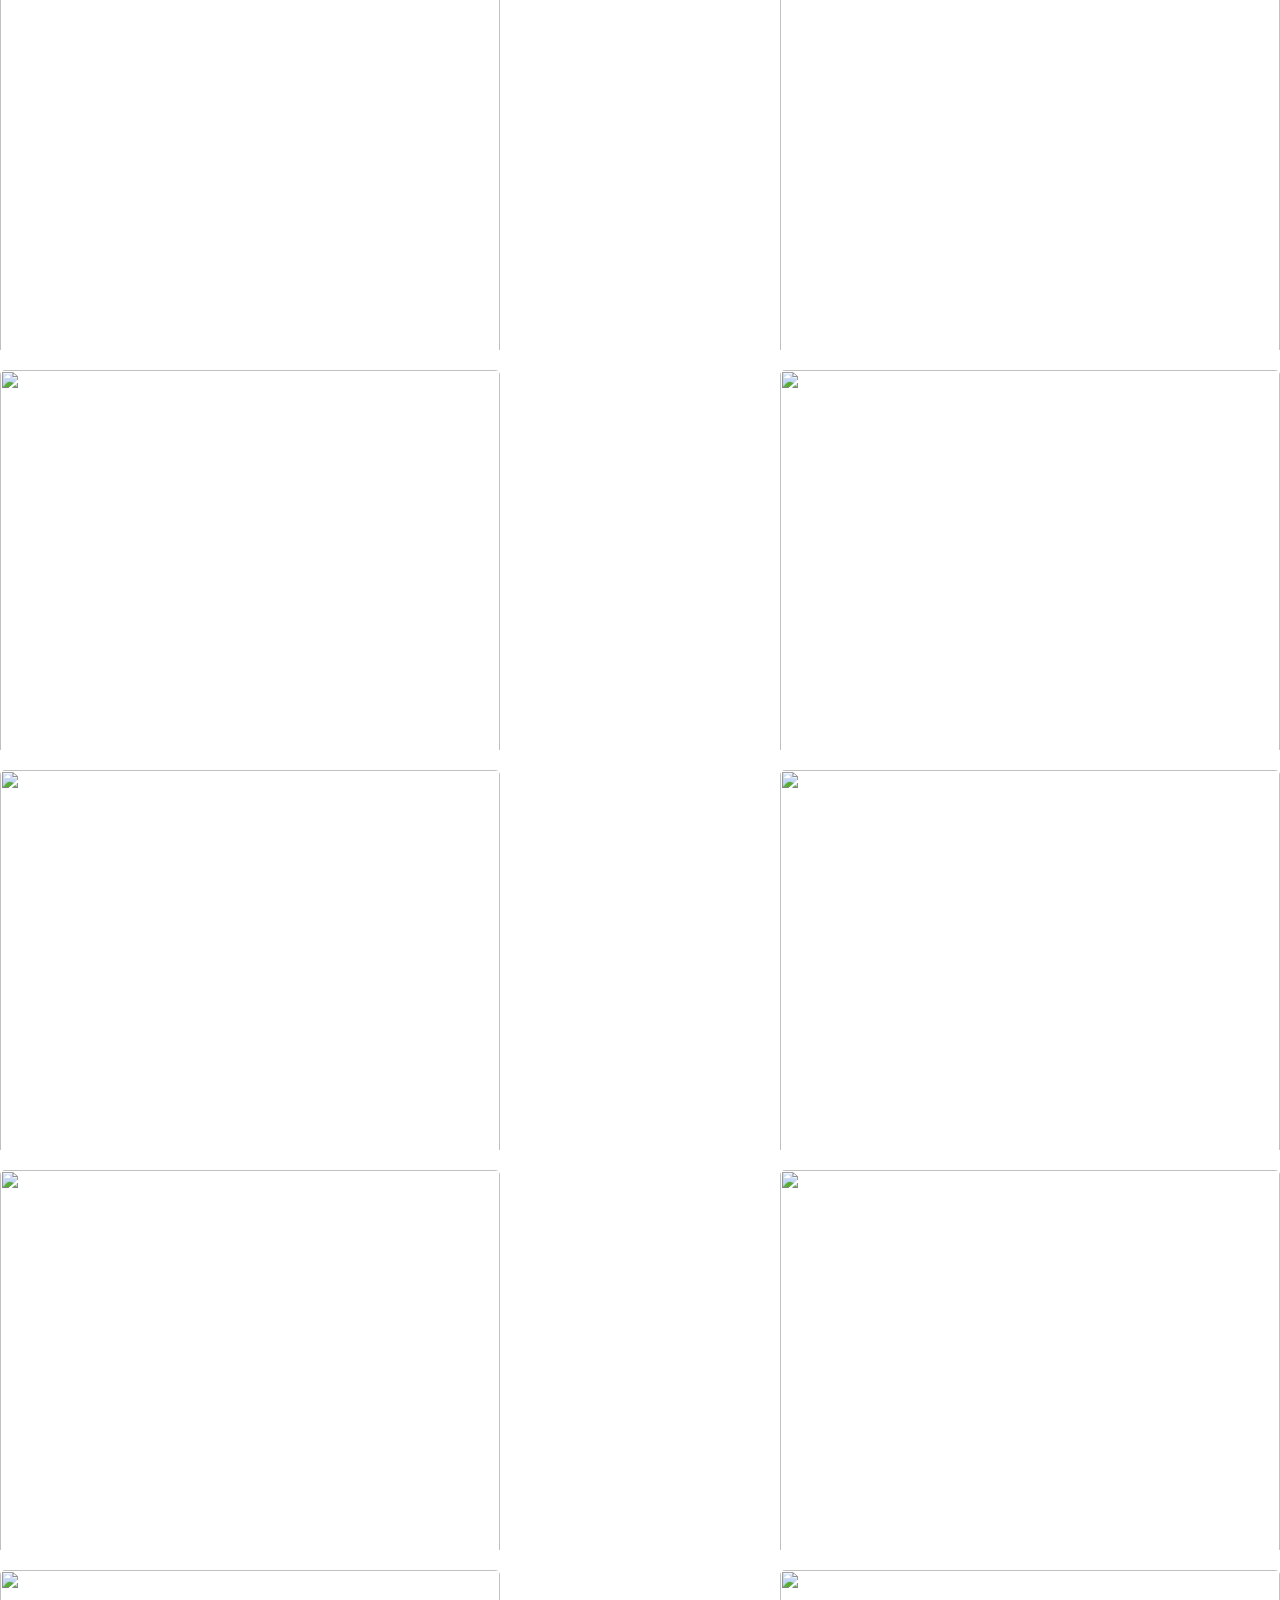
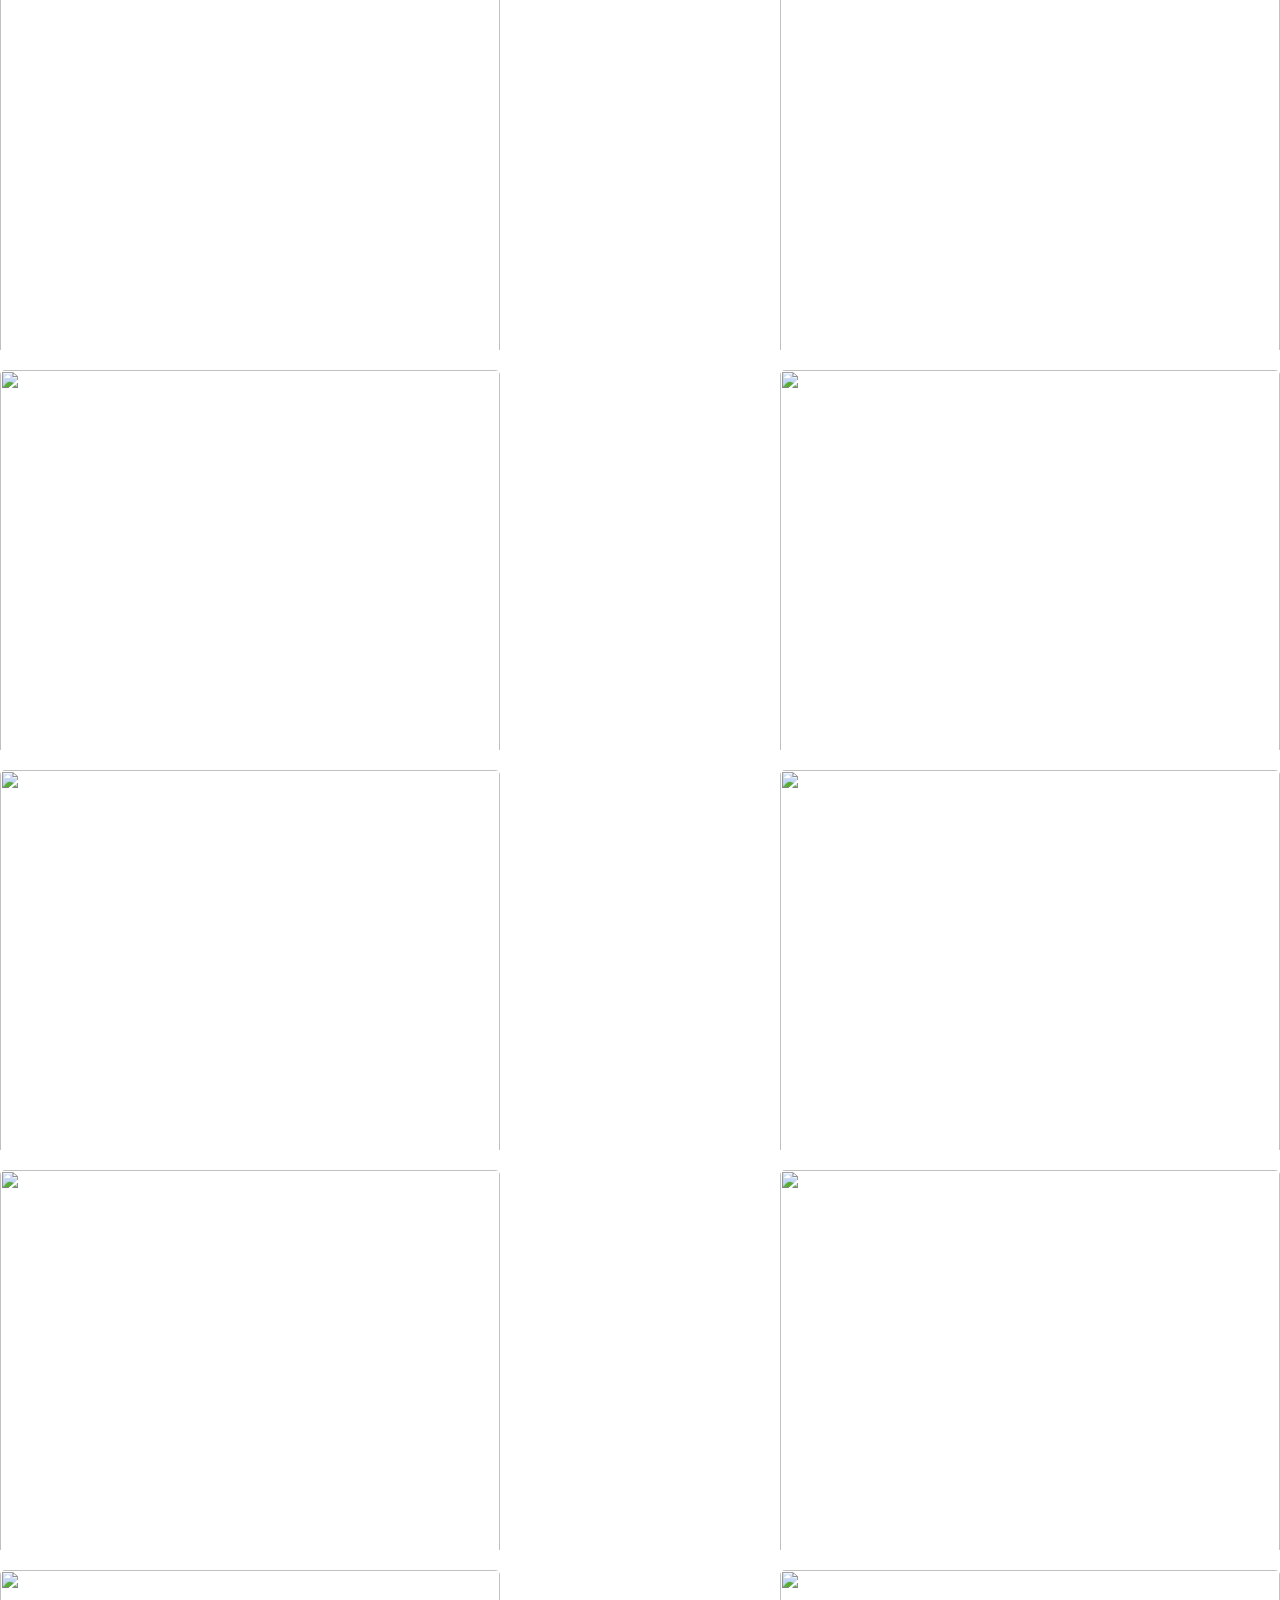
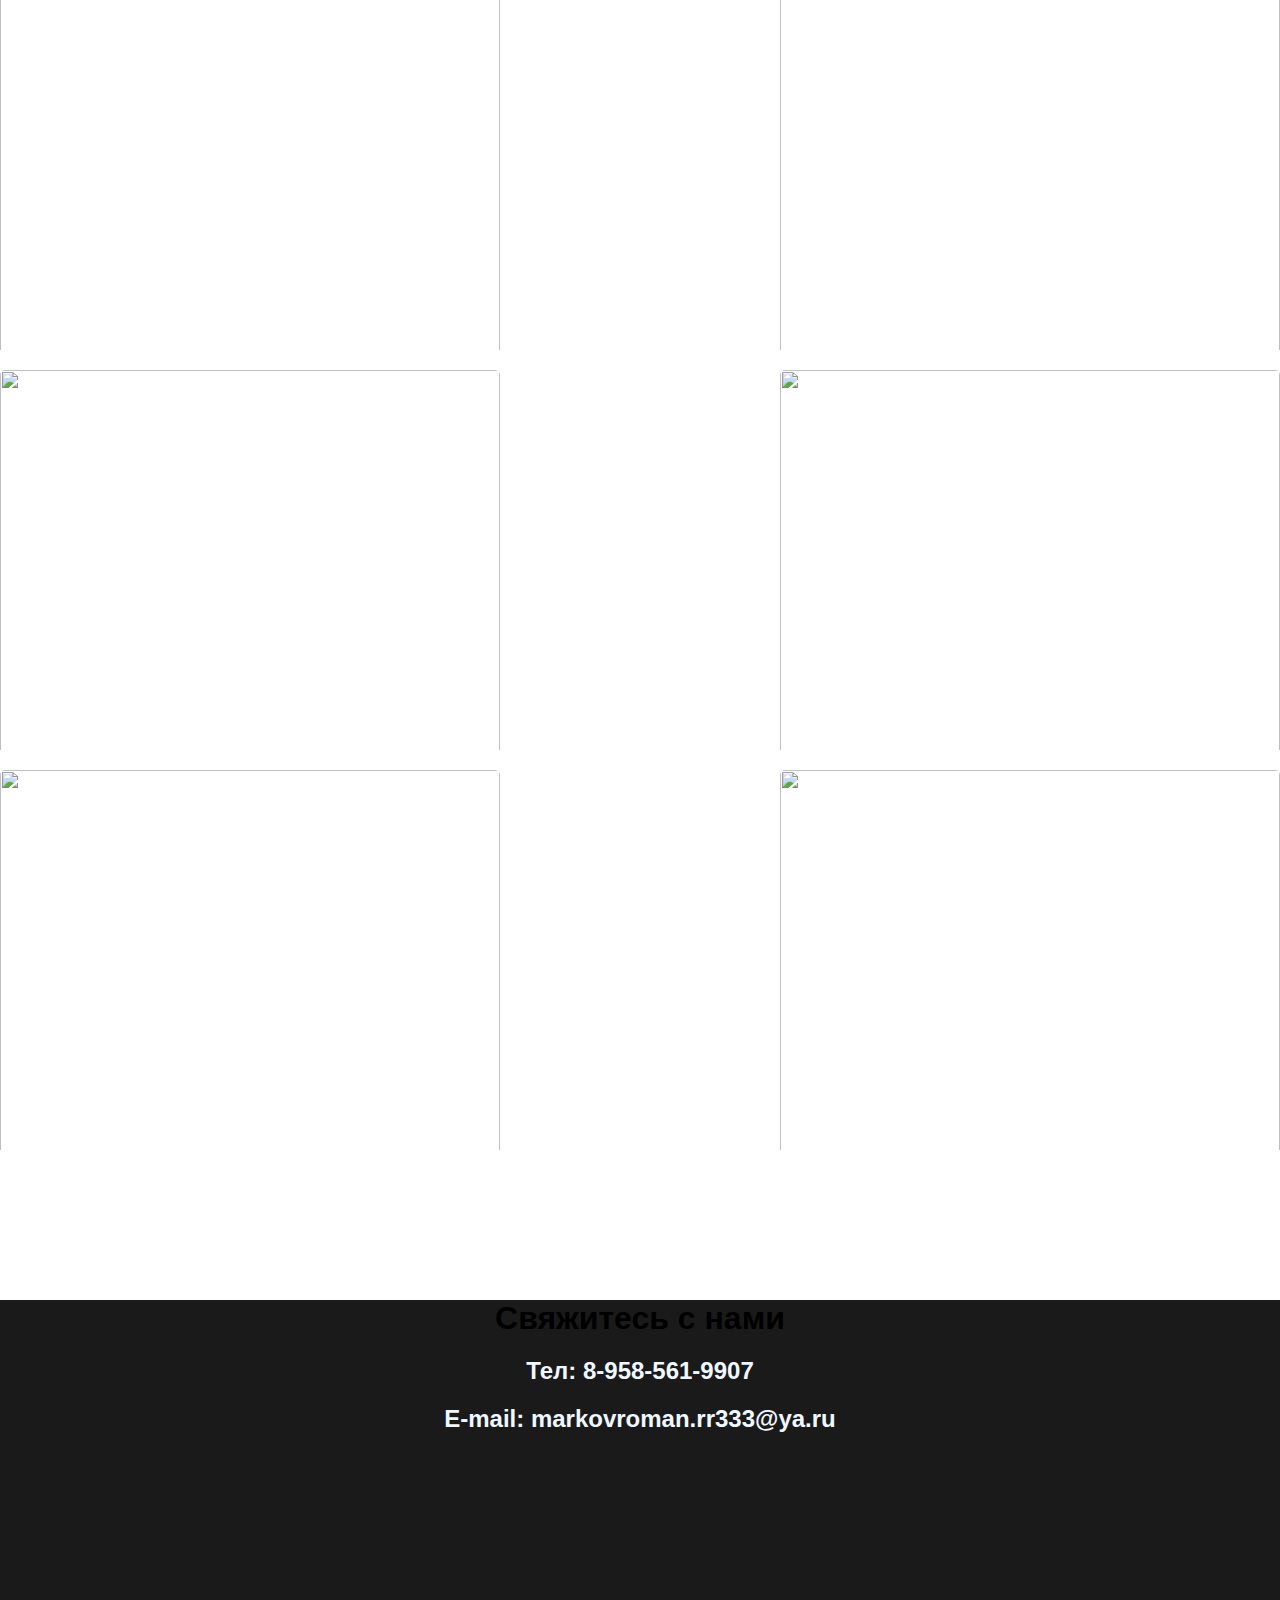
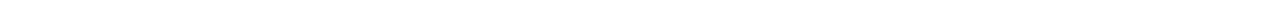
==== commit 9ae50e5a: "Add files via upload" ====
--- a/items.html
+++ b/items.html
@@ -14,7 +14,7 @@
     <div id="hellopreloader"><div id="hellopreloader_preload"></div><p><a href="http://hello-site.ru">Hello-Site.ru. Бесплатный конструктор сайтов.</a></p></div>
     <script type="text/javascript">var hellopreloader = document.getElementById("hellopreloader_preload");
     
-    function fadeOutnojquery(el){el.style.opacity = 1;var interhellopreloader = setInterval(function(){el.style.opacity = el.style.opacity - 0.05;if (el.style.opacity <=0.05){ clearInterval(interhellopreloader);hellopreloader.style.display = "none";}},16);}window.onload = function(){setTimeout(function(){fadeOutnojquery(hellopreloader);},1000);}
+    function fadeOutnojquery(el){el.style.opacity = 1;var interhellopreloader = setInterval(function(){el.style.opacity = el.style.opacity - 0.05;if (el.style.opacity <=0.05){ clearInterval(interhellopreloader);hellopreloader.style.display = "none";}},16);}window.onload = function(){setTimeout(function(){fadeOutnojquery(hellopreloader);}, 1000);}
     </script>
     <!-- HelloPreload http://hello-site.ru/preloader/ -->
         <div class="loader0"></div>
@@ -32,41 +32,41 @@
         <h1>Работы участников</h1></div>
         <div class="items">
             <div class="item">
-                <img src="https://forms.yandex.ru/u/files/?path=%2F4387859%2F81c0f6e2fe2b4acba716f3dc79c5d932_1666270402232..jpg" alt="">
+                <img src="https://sun9-88.userapi.com/impg/rg0d-QvabShaBpmF07udhYJ7JbZIFVdgyGgnng/vR3lewXxyJE.jpg?size=810x1080&quality=95&sign=0c38284410b70fbd6b1d42e50ef987c0&type=album" alt="">
                 </div>
             <div class="item">
-                <img src="https://forms.yandex.ru/u/files/?path=%2F6219879%2Fa8660bf754d4e65932923ca066bbe102_1666270420101..jpg" alt="">
+                <img src="https://sun9-85.userapi.com/impg/G5JeJ4YFqWBE9IYrcx64FkJrgliUE5ISi1jJ2w/VHemlVv6wP4.jpg?size=810x1080&quality=95&sign=3a6ebf0e4d81a6faa134fc7f6f0ac288&type=album" alt="">
 
                 </div>
             <div class="item">
-                <img src="https://forms.yandex.ru/u/files/?path=%2F4387859%2Fdc1b0f3bb00c8ef4ece829c2243b0e1c_1666270342148..jpg" alt="">
+                <img src="https://sun9-68.userapi.com/impg/GIzw7GoCnSJEztjwT9cjRTmXdaC5T2EfVCzZWg/BbpYLJbNjfk.jpg?size=810x1080&quality=95&sign=f4af9c76bb5426a5e0721242a13c29ad&type=album" alt="">
 
                 </div>
             <div class="item">
-                <img src="https://forms.yandex.ru/u/files/?path=%2F4489636%2Fe8e76ebff3676e988f2cef8d5e502c7f_1666270291501..jpg" alt="">
+                <img src="https://sun9-66.userapi.com/impg/W8vFoSqArpDEIR0htAtaxXbH_qSbYS_hGPOHMA/nWclOpeWv14.jpg?size=810x1080&quality=95&sign=923ed2d4db2c02ffa8719010f3db1da8&type=album" alt="">
 </div>
             <div class="item">
-                <img src="https://forms.yandex.ru/u/files/?path=%2F4387859%2F0592529dfa0996a4cc7064724ecaf8cc_1666270225115..jpg" alt="">
+                <img src="https://sun9-76.userapi.com/impg/vuUEIpuGgyyUm7gKOBBHoCupn1V1jB0LrMeb0A/VX-HSJ_VReE.jpg?size=1280x960&quality=95&sign=83e0652a2d89faf57af467906cae72a1&type=album" alt="">
 
                 </div>
             <div class="item">
-                <img src="https://forms.yandex.ru/u/files/?path=%2F6219879%2F18b00386d9053d88589ede1f5f1883e5_1666270236260..jpg" alt="">
+                <img src="https://sun9-41.userapi.com/impg/aHPIPVs0W_1oix754Wh7xsLVTg5ZKDpxbKMp3Q/qeVVEt5QcwY.jpg?size=810x1080&quality=95&sign=71b0c7f991cf8cd04341cfd3febf4cbd&type=album" alt="">
 </div>
             <div class="item">
-                <img src="https://forms.yandex.ru/u/files/?path=%2F4387859%2F004bac32ada910a58fe53d7932abdb8b_1666270153557..jpg" alt="">
+                <img src="https://sun9-48.userapi.com/impg/8fOuInMlh9GU8Ov8fMURbYsHOlr5Q_DTN_3Oaw/lIiGV_0NU0c.jpg?size=1280x960&quality=95&sign=aea3b5587b0d29bb09ad010e46f93674&type=album" alt="">
 
                 </div>
             <div class="item">
-                <img src="https://forms.yandex.ru/u/files/?path=%2F4387859%2F99cb03d35352ba8a062f52944be3eb6e_1666270142042..jpg" alt="">
+                <img src="https://sun9-26.userapi.com/impg/4INX735qim5OkyWN7jVDM5Y6n44J4n50oxnp0g/rpcjeNRHYE4.jpg?size=810x1080&quality=95&sign=099c579a1ff28077d2a590cdfa76887b&type=album" alt="">
 </div>
             <div class="item">
-                <img src="https://forms.yandex.ru/u/files/?path=%2F4489636%2F9ae5638c062522aa25e71cc9535ae8b3_1666270098671..jpg" alt="">
+                <img src="https://sun9-34.userapi.com/impg/93hU_N_0co0x0Zj7YwKvoHwtBxehlUYZVVGyZg/zd1eI3okmuI.jpg?size=810x1080&quality=95&sign=af7d6400f6d1d7a67d09a13ff32ee145&type=album" alt="">
 </div>
             <div class="item">
-                <img src="https://forms.yandex.ru/u/files/?path=%2F6219879%2F33c8baa74b3ac971eb45c335bd5340d4_1666270047383..jpg" alt="">
+                <img src="https://sun9-15.userapi.com/impg/Fx4ntqEucGIRzfX2IPbkUscxfC-PdROjutJy6g/-VDMVk1o1vo.jpg?size=810x1080&quality=95&sign=0a98a19bf566c4a50f0a22422f2ca296&type=album" alt="">
 </div>
             <div class="item">
-                <img src="https://forms.yandex.ru/u/files/?path=%2F4387859%2F7c8425319c6360788434384d8c43fc00_1666269993263..jpg" alt="">
+                <img src="https://sun9-84.userapi.com/impg/TqVerbi6VYxQJH9RN4Y0JBy_cTqI_Vtbu5VjPg/A8qDNVCp6Wo.jpg?size=1280x889&quality=95&sign=680b63f2270ddf8a60e69e06053c6590&type=album0" alt="">
 
                 </div>
             <div class="item">
@@ -74,7 +74,7 @@
 
                 </div>
             <div class="item">
-                <img src="https://forms.yandex.ru/u/files/?path=%2F4489636%2F8321bd7a2b288152cc228eb525f12dfc_1666269805472..jpg" alt="">
+                <img src="https://sun9-7.userapi.com/impg/we4CgSyrZHgKzgnmH-pCWG5UnI7uQcraL6Kchg/vgNifskD2vQ.jpg?size=810x1080&quality=95&sign=c13597895daf33f0e606aa4d05d474f6&type=album" alt="">
 
                 </div>
             
@@ -117,11 +117,33 @@
                     <img src="https://sun9-37.userapi.com/impg/oNJQG02yHDCDYPuvTvIlxlDiKXRXOMhEsfUHyQ/LUSfSfQYdyw.jpg?size=810x1080&quality=95&sign=1a584e8421c84d52940613e371dccf2a&type=album" alt="">
                     </div>
                     <div class="item">
-                    <img src="https://sun9-37.userapi.com/impg/oNJQG02yHDCDYPuvTvIlxlDiKXRXOMhEsfUHyQ/LUSfSfQYdyw.jpg?size=810x1080&quality=95&sign=1a584e8421c84d52940613e371dccf2a&type=album" alt="">
+                    <img src="https://sun9-83.userapi.com/impg/TTMHmN_gu_lz8q0PfUCiRWOVxL_tfhZuHoFS8Q/iZDJ5HQPxts.jpg?size=1242x850&quality=95&sign=fc23bafc08b3a0a966f24c071a51bc2e&type=album" alt="">
                     </div>
                     <div class="item">
-                        <img src="https://sun9-22.userapi.com/impg/HpjSCOJQ7gr0nIy9XASK9RdjikoPdYXDcCXEBQ/St9Gp-Vll8w.jpg?size=759x1080&quality=95&sign=0b2b0c9c7014de299cb0dca5b90b4995&type=album" alt=""></div>
-                </div>
+                        <img src="https://sun9-22.userapi.com/impg/HpjSCOJQ7gr0nIy9XASK9RdjikoPdYXDcCXEBQ/St9Gp-Vll8w.jpg?size=759x1080&quality=95&sign=0b2b0c9c7014de299cb0dca5b90b4995&type=album" alt="">
+                        </div>
+                
+                <div class="item">
+                        <img src="https://sun9-27.userapi.com/impg/UeISudwOqcEMFT-t571BDuFufO83cjDp2Si0eA/XPkDbJDQ_I4.jpg?size=810x1080&quality=95&sign=bc372f2d537f9fe7260fe289a1b97d36&type=album" alt=""></div>
+                <div class="item">
+                        <img src="https://sun9-80.userapi.com/impg/uVJEmEzSii6mG2WDE-EEOp0RlZSPEG1Rn8mQ1A/Lezqq7b4_3w.jpg?size=1280x958&quality=95&sign=a825193f71bb47b1beb44205bd68280f&type=album" alt=""></div>
+                
+                
+                <div class="item">
+                        <img src="https://sun9-54.userapi.com/impg/9Au2uvsjrbZAFc0JCy5JK25R9rwCOrFBNEz2kg/rg3Rf-Jq_BA.jpg?size=810x1080&quality=95&sign=eb311375e6d266192aa4b1dbc6f6f18f&type=album" alt=""></div>
+                <div class="item">
+                        <img src="https://sun9-20.userapi.com/impg/AqwU7ECpS8IQIDiC-fFBhxDxHovBvpUVcCDzuw/62KYf-Yke3k.jpg?size=801x1080&quality=95&sign=6d0eb30f552d5eb20c49abd0dce20a64&type=album" alt=""></div>
+<div class="item">
+    <img src="https://sun9-17.userapi.com/impg/D8CD6LAYOhb5nXLHidKazwpox4MRF43XzWOwRw/sgc1OVpLDr4.jpg?size=774x1032&quality=95&sign=bca5b5c1ba5a8442cbe1aa5e25556f01&type=album" alt="">
+    </div>
+    <div class="item">
+                        <img src="https://sun9-25.userapi.com/impg/ZPJ9gVnCnmWdWmrAbI8bgL0Wta9yg1HNmYQ2Mg/K9IqM6Tz6CQ.jpg?size=605x807&quality=95&sign=8f807785cc9a9ab368fba1cb85e0d09f&type=album" alt=""></div>
+                        <div class="item">
+                        <img src="https://sun9-84.userapi.com/impg/0Zr9c7gWKhkAfOtYhRSdswDniqDOrqcex3vnYA/XkxwX4TRk5g.jpg?size=807x605&quality=95&sign=5e1db7743435879e9f41b3bf6d381e40&type=album" alt=""></div>
+                       
+                        </div>
+    </body>
+    
                     <footer>
 
 <h1>Свяжитесь с нами</h1>
--- a/index.css
+++ b/index.css
@@ -55,7 +55,7 @@
 animation-iteration-count: 1s;
 background: linear-gradient(90deg, rgba(245,255,0,1) 0%, rgba(211, 209, 40, 0.886) 35%, rgb(171, 243, 83) 83%, rgba(112,255,0,0.7931547619047619) 100%);height: 5px;
 width: 0%;
-z-index: 1000;
+z-index: 2000;
 position: relative;
 }
 a{
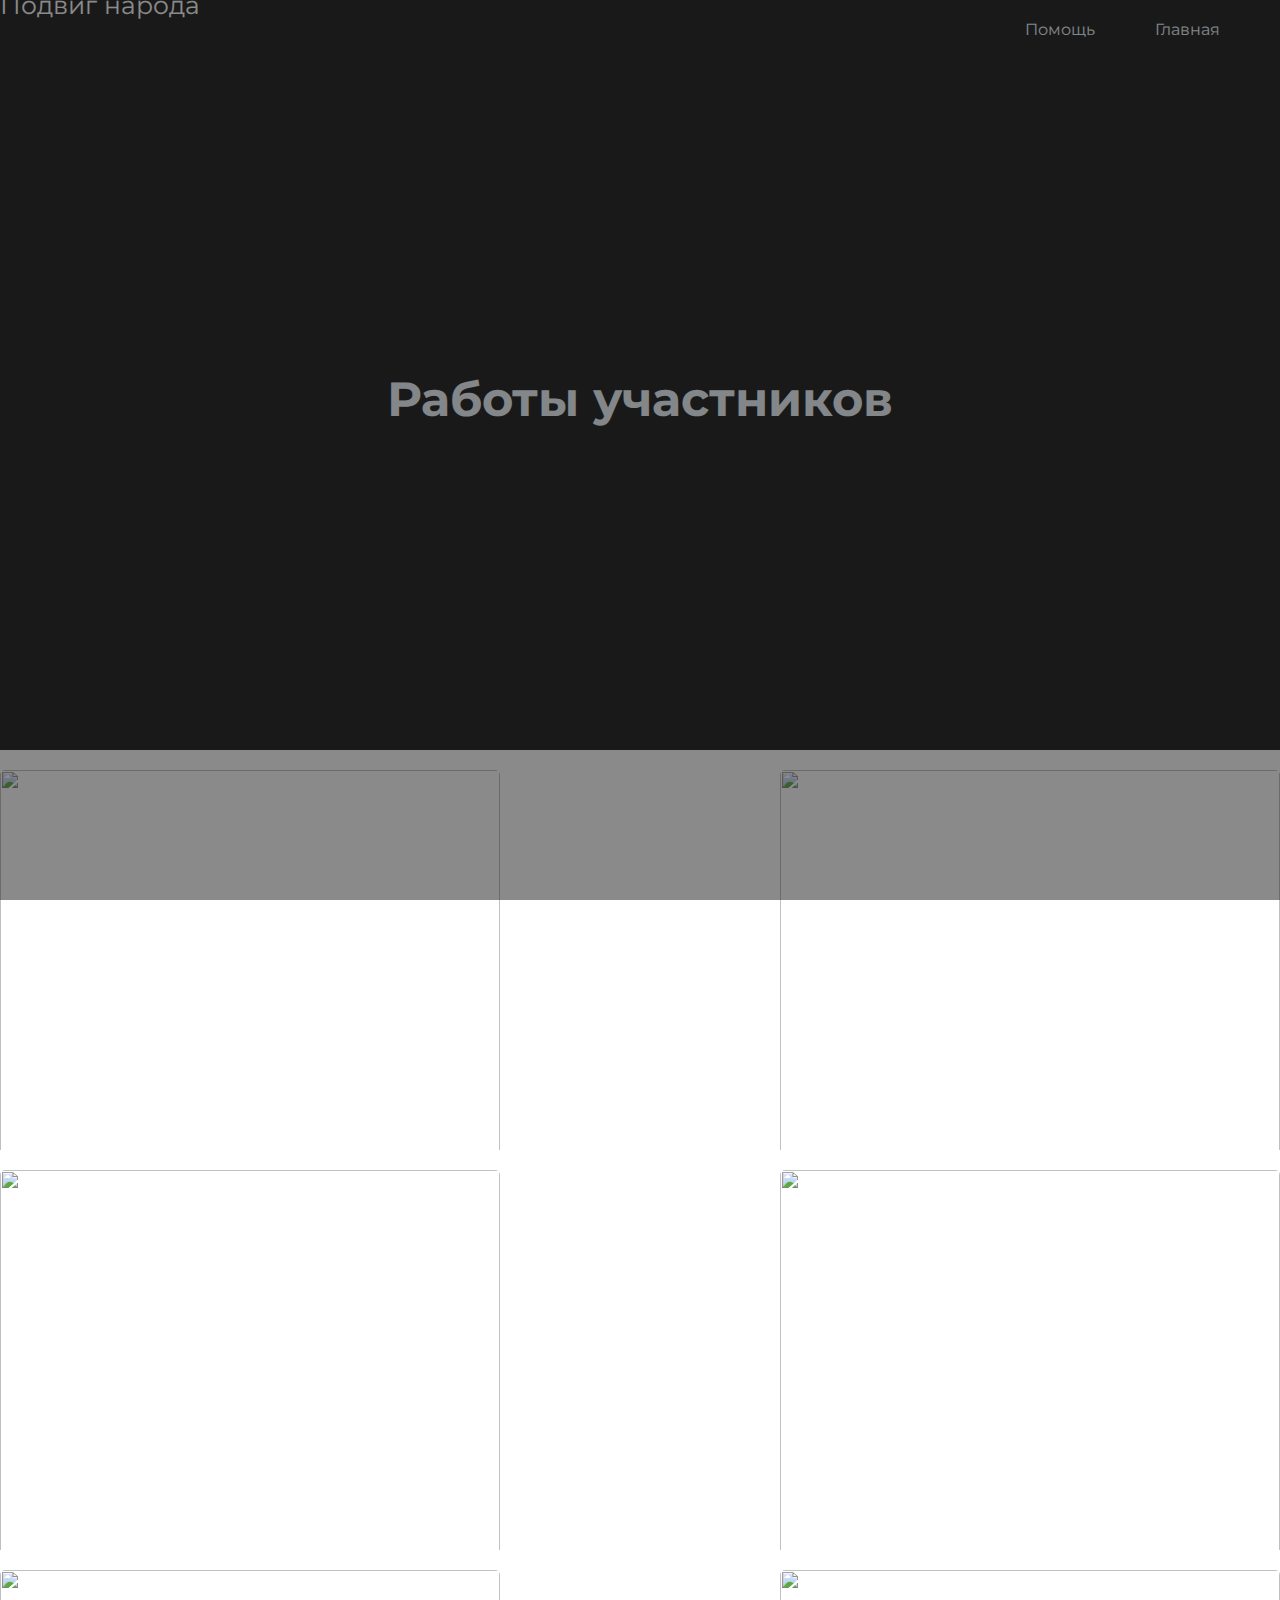
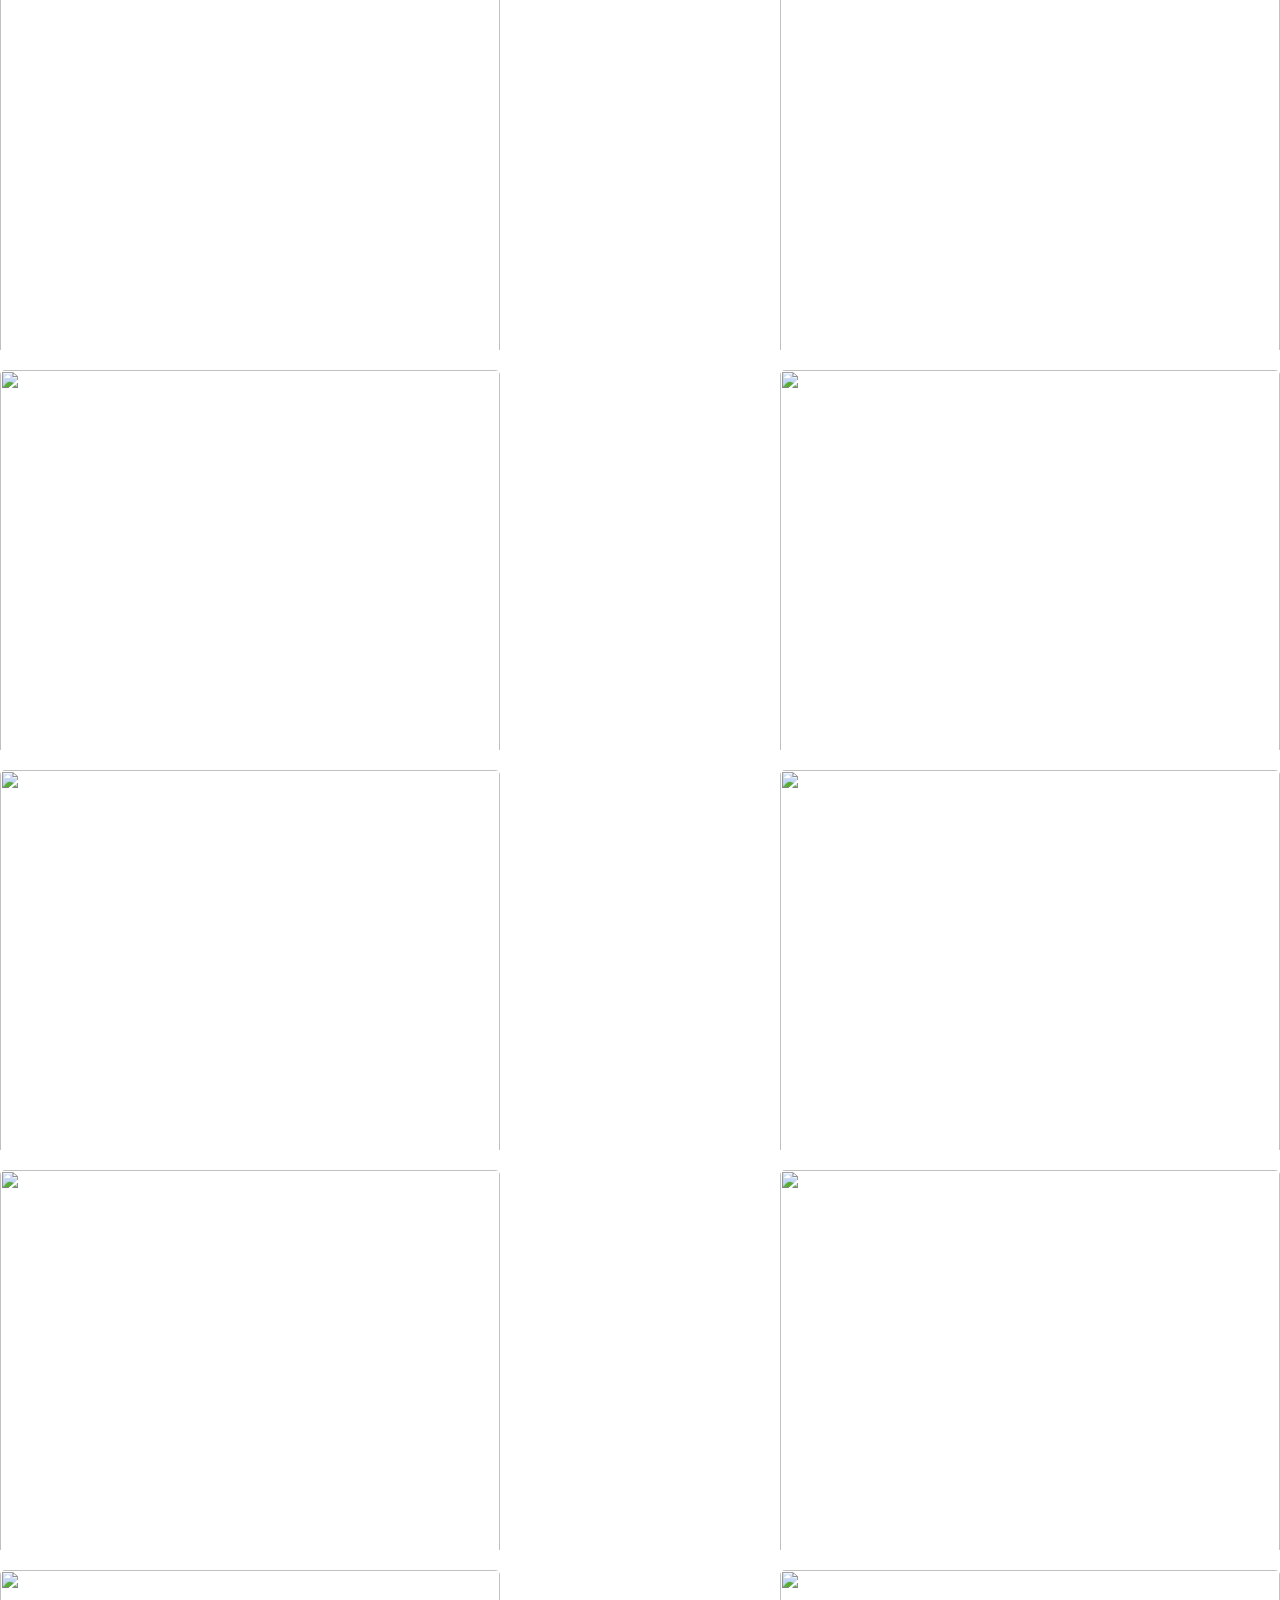
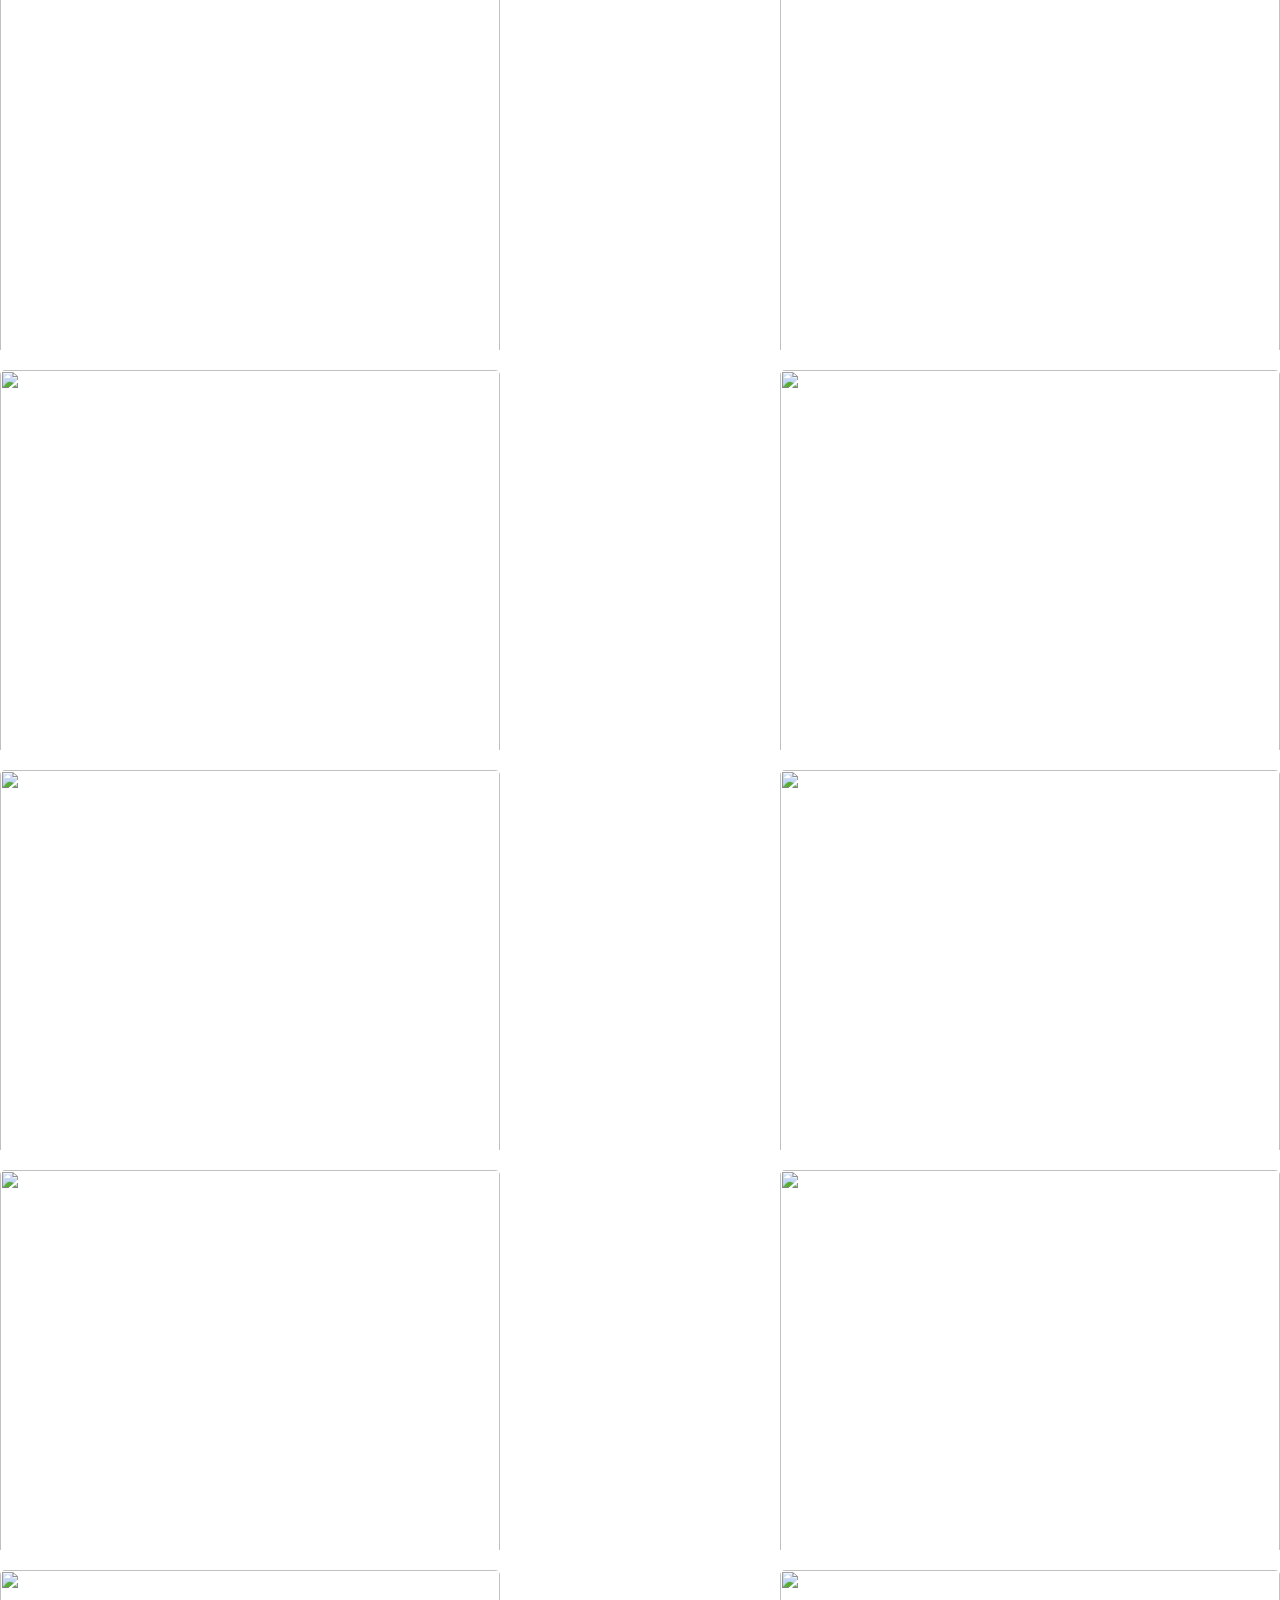
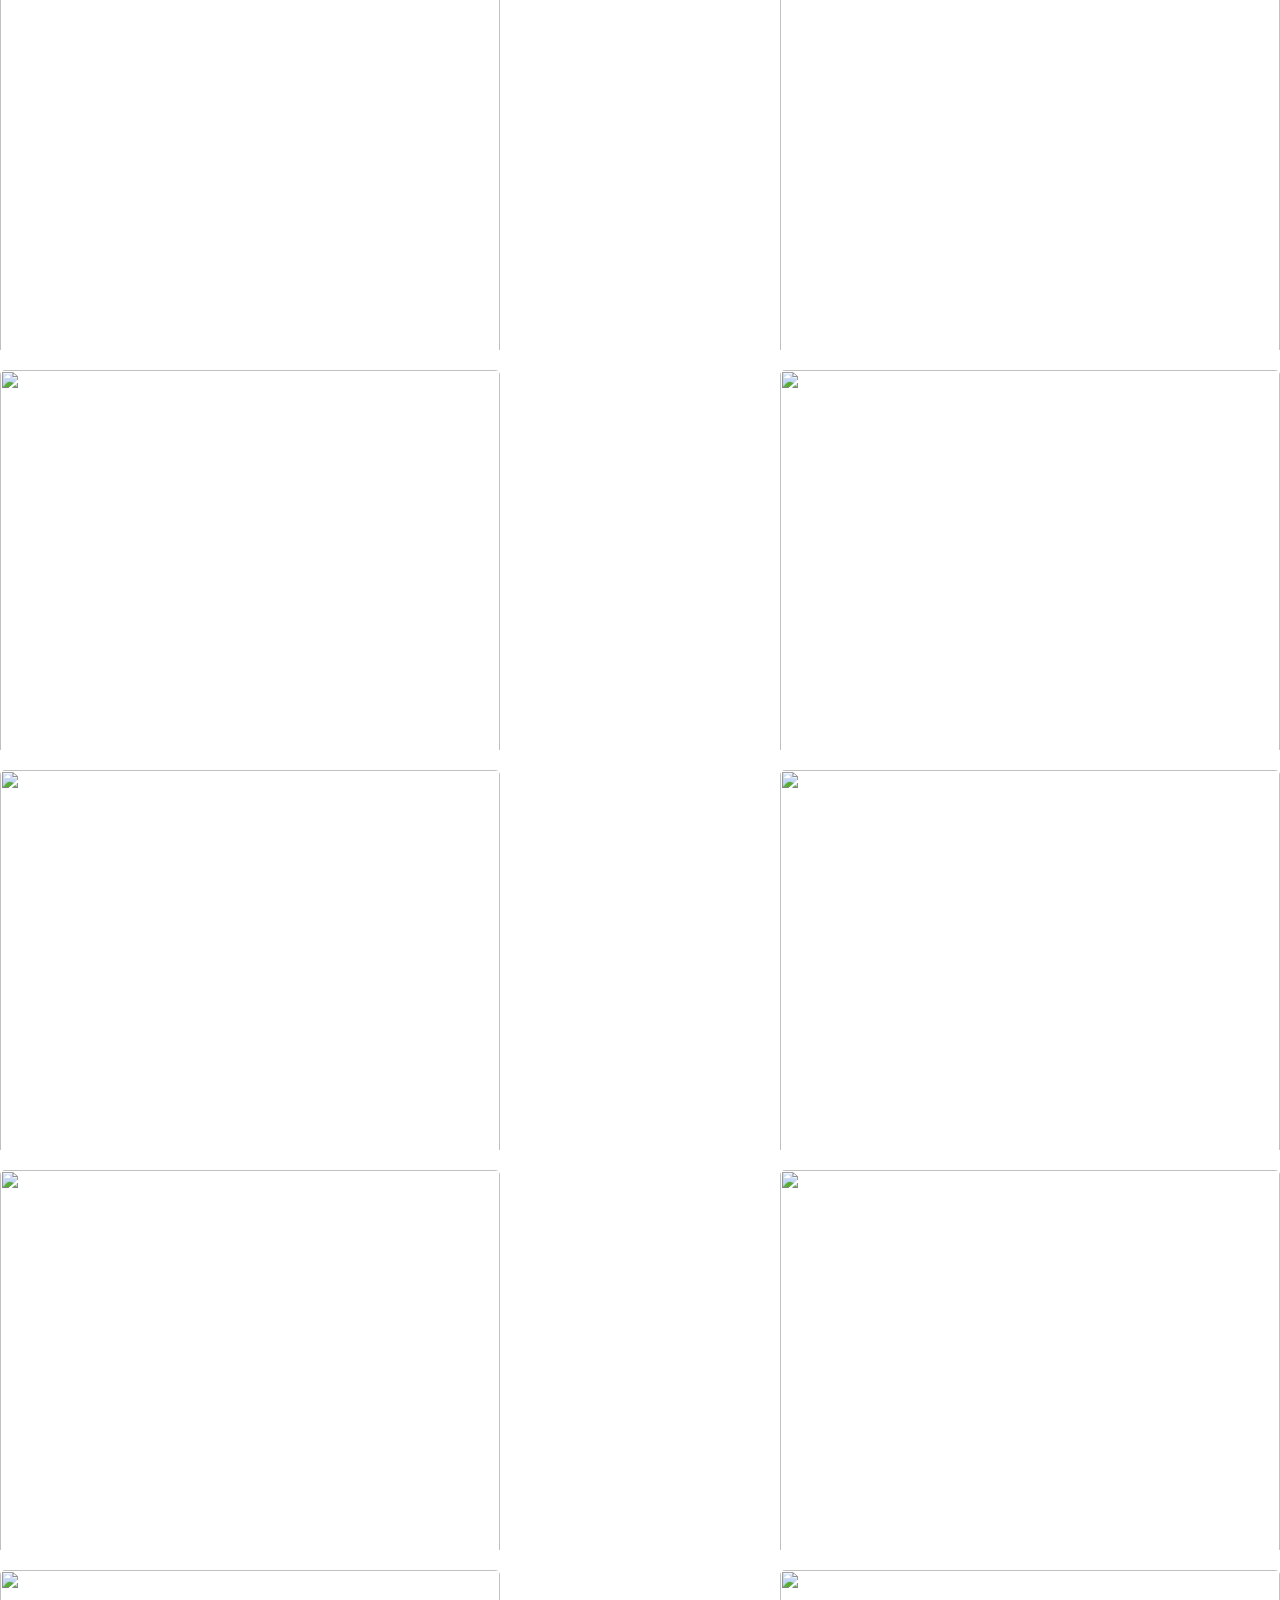
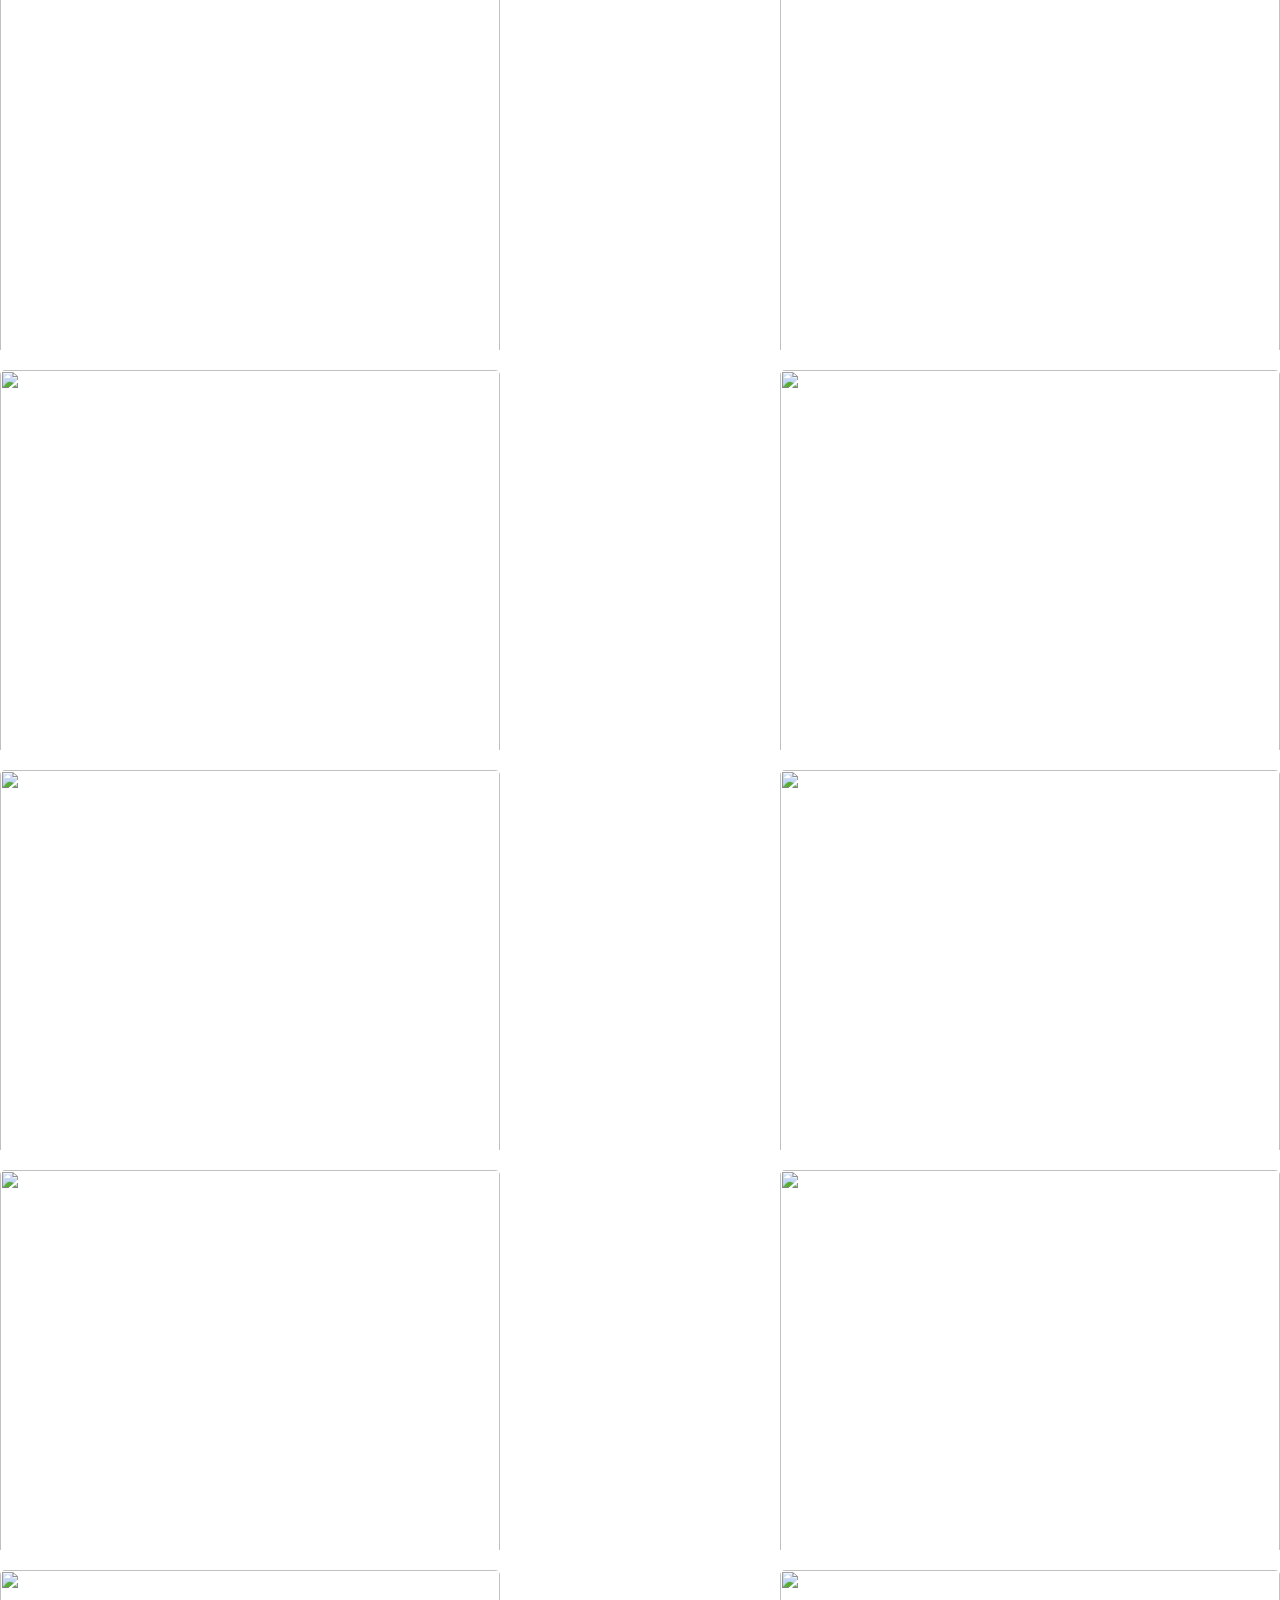
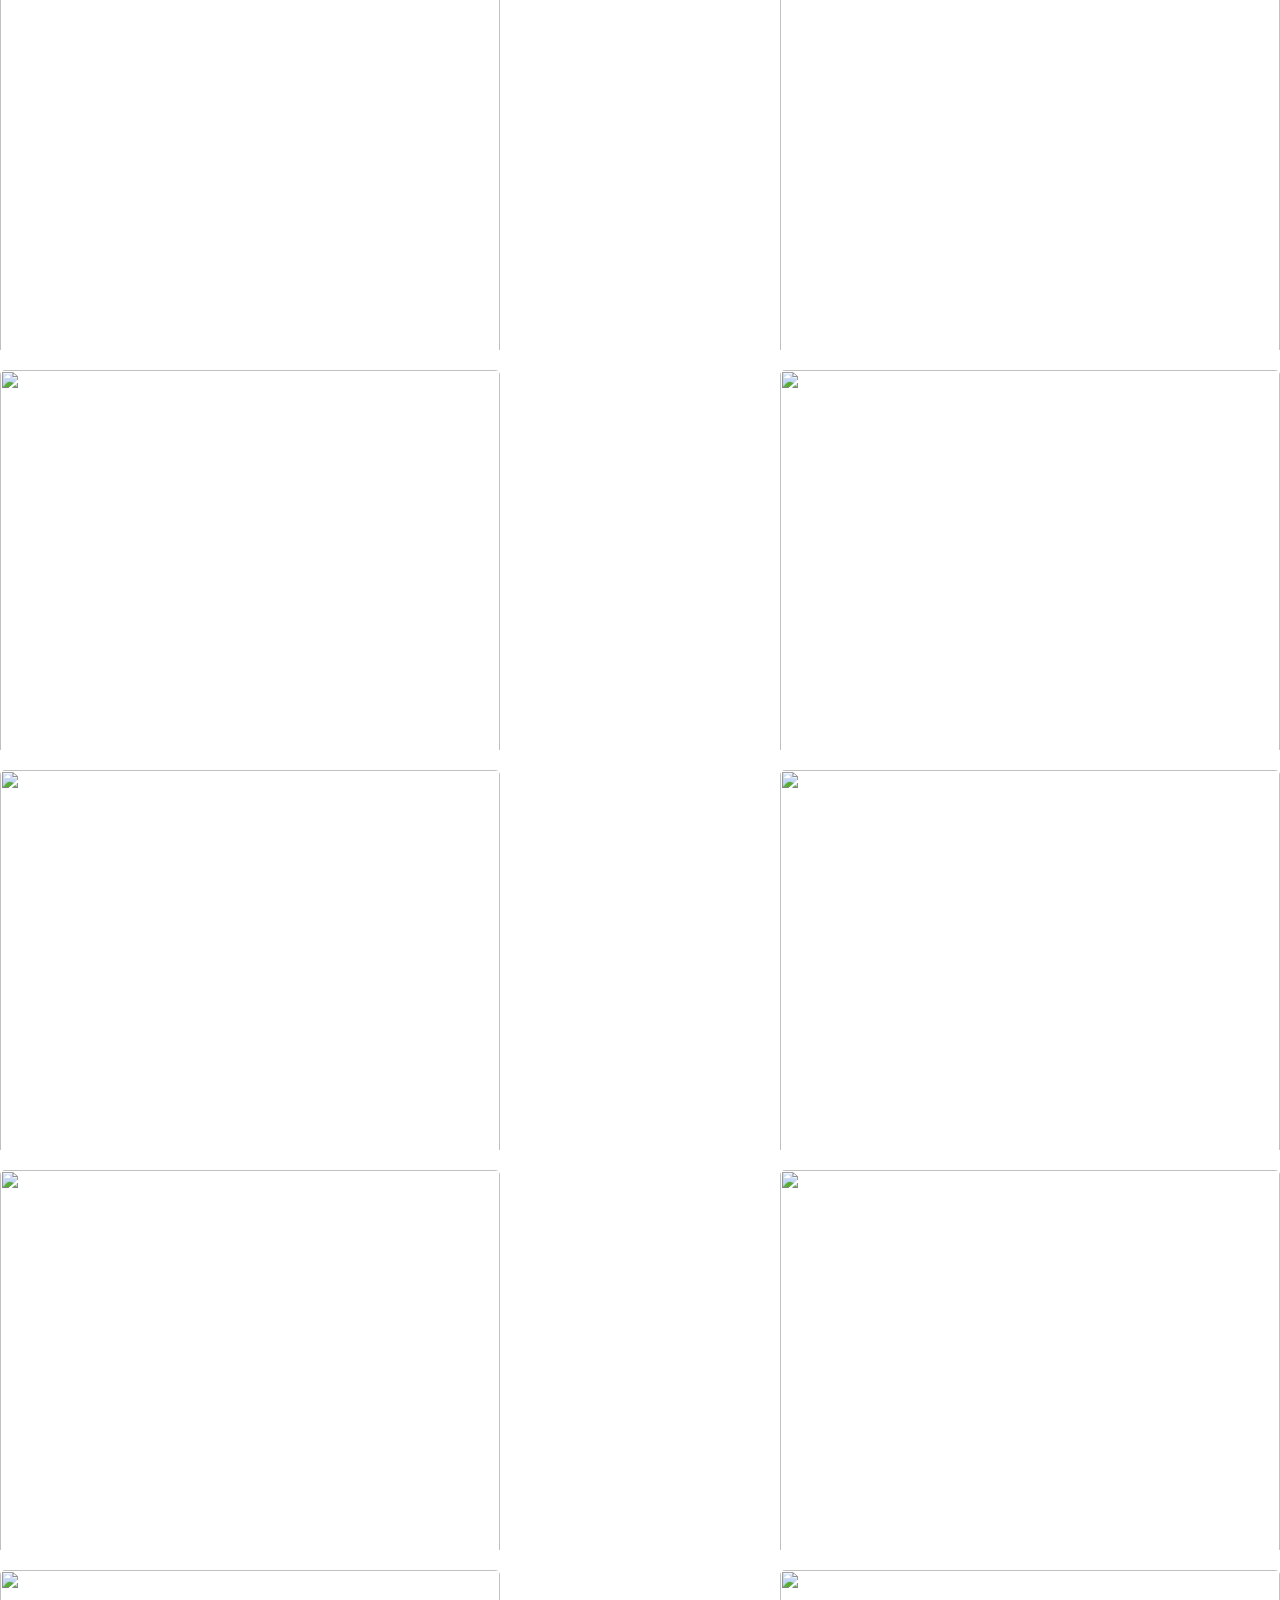
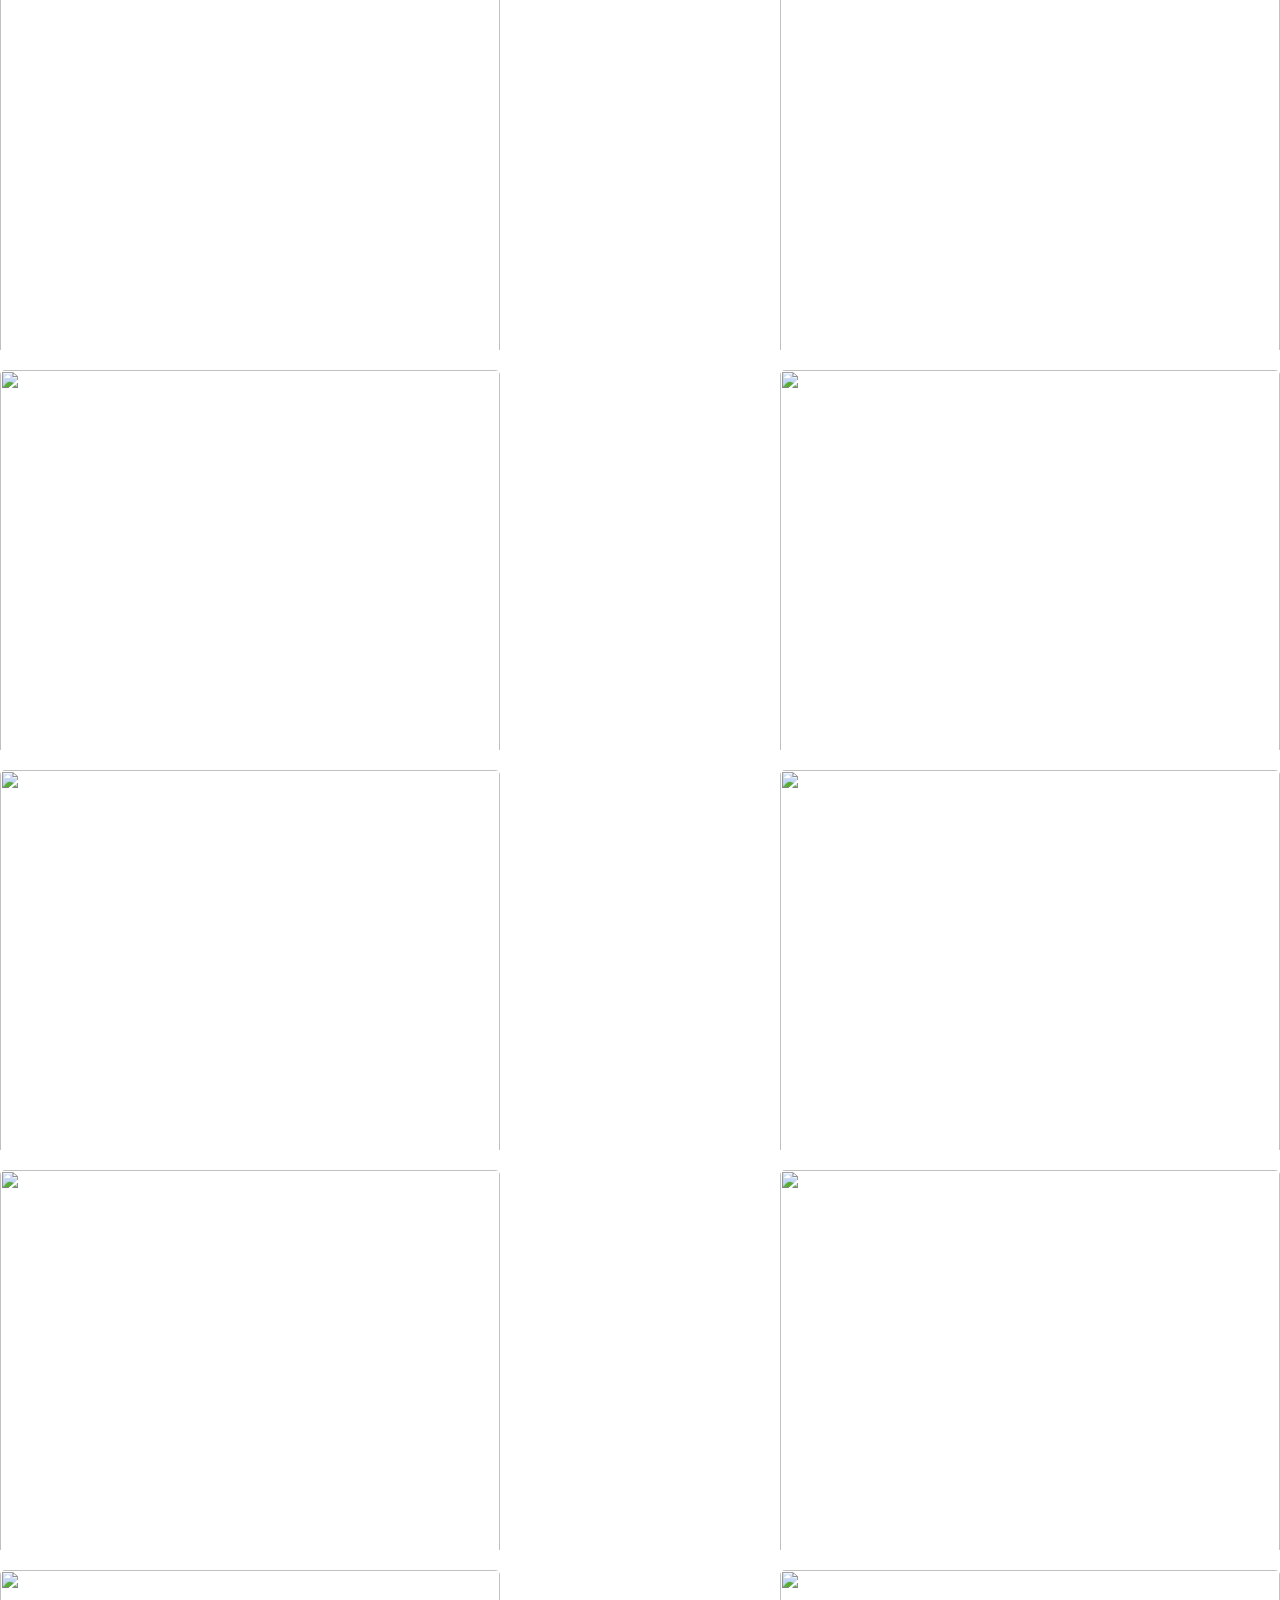
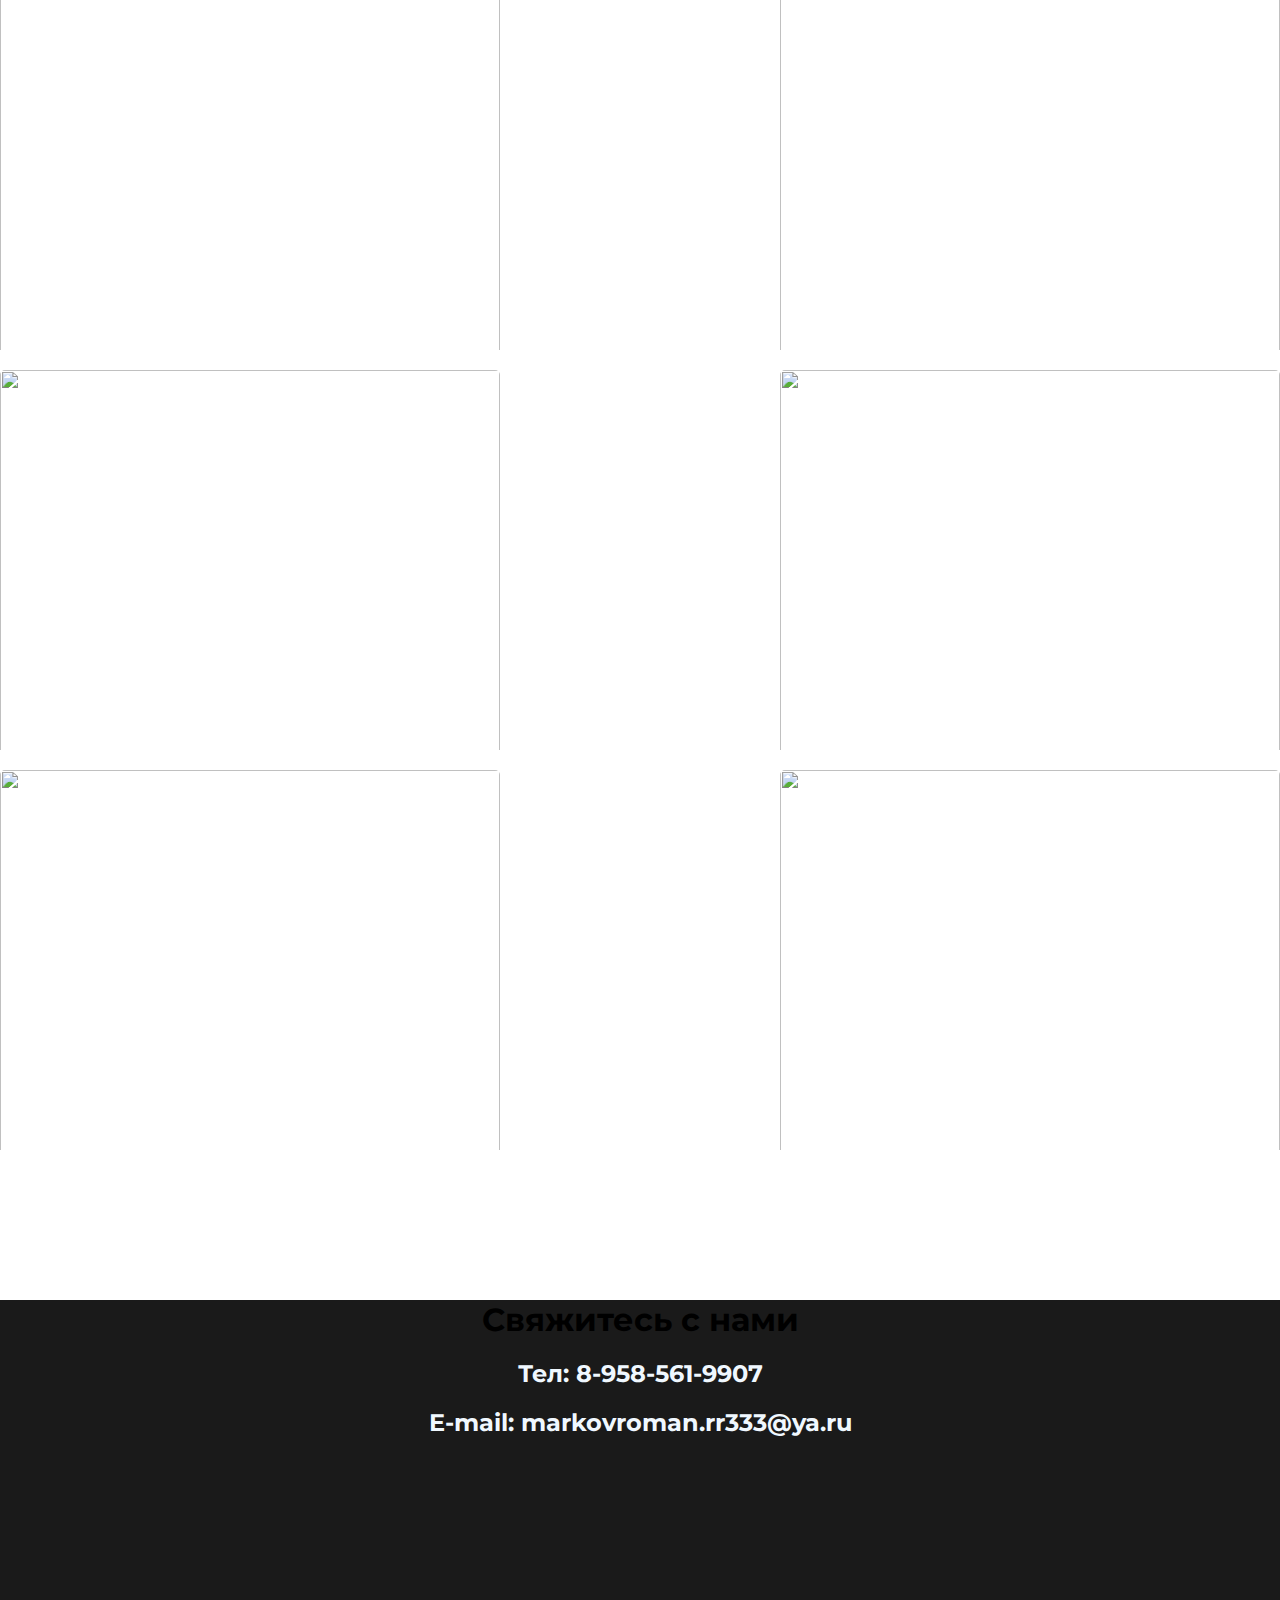
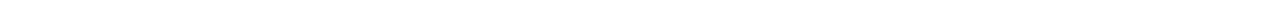
==== commit 25952a8c: "Add files via upload" ====
--- a/items.html
+++ b/items.html
@@ -140,8 +140,81 @@
                         <img src="https://sun9-25.userapi.com/impg/ZPJ9gVnCnmWdWmrAbI8bgL0Wta9yg1HNmYQ2Mg/K9IqM6Tz6CQ.jpg?size=605x807&quality=95&sign=8f807785cc9a9ab368fba1cb85e0d09f&type=album" alt=""></div>
                         <div class="item">
                         <img src="https://sun9-84.userapi.com/impg/0Zr9c7gWKhkAfOtYhRSdswDniqDOrqcex3vnYA/XkxwX4TRk5g.jpg?size=807x605&quality=95&sign=5e1db7743435879e9f41b3bf6d381e40&type=album" alt=""></div>
+                        <div class="item">
+                        <img src="https://sun9-51.userapi.com/impg/qWxTft9ikyb-ooyWo3bgky5DLvcLw8tfcQ1sog/HKeDmcQtp0E.jpg?size=810x1080&quality=96&sign=e5049670c6f35e0e1677ee80cf0a611a&type=album" alt="">
+                        </div>
+                        <div class="item">
+                        <img src="https://sun9-15.userapi.com/impg/H3sprIZUkBVuNly62eF7erAEF4lxEoMZnyOTHQ/mUI52v3_eFE.jpg?size=810x1080&quality=96&sign=c75427d4dd35c990f20a4f46c0f5a58c&type=album" alt="">
+                        </div>
+                        <div class="item">
+                        <img src="https://sun9-44.userapi.com/impg/d7GiapMSSwyQf3biGMhv1b8ayUObJ5GufLoULA/f7oZMbO_8xs.jpg?size=810x1080&quality=96&sign=8498aad8c58945d7e9a465cb3750c42e&type=album" alt="">
+                        </div>
+                        <div class="item">
+                        <img src="https://sun9-36.userapi.com/impg/iZK8EP_pRlTItOKgZJBwhvna0jfbRtY2gCfRpA/kOoTO_EoEN4.jpg?size=810x1080&quality=96&sign=e4c62026e80dae6b4e502f3c70ac9e94&type=album" alt="">
+                        </div>
+                        <div class="item">
+                        <img src="https://sun9-4.userapi.com/impg/heeUzBxTU_zjcbzkhHO8Yba0JuFX4TNOuwjxcw/c5pa635AKmU.jpg?size=810x1080&quality=96&sign=7c1269cc1f029edf4d940c95f46b09b7&type=album" alt="">
+                        </div>
+                        <div class="item">
+                        <img src="https://sun9-5.userapi.com/impg/ElOaaeE1ywElkFo_qtwsmYKhes-Yhm5W4RG4sA/_t40bmVkAIg.jpg?size=810x1080&quality=96&sign=5f4d3e921de4f39c324681aa4ecaa090&type=album" alt="">
+                        </div>
+                        <div class="item">
+                        <img src="https://sun9-40.userapi.com/impg/GIIVYBaTPyfm_h68kB8FT0QWnPKADK0cGBXktA/4hviNgB3tZ8.jpg?size=1280x960&quality=96&sign=69011ebcec9e2d5e68650cca5a3904a9&type=album" alt="">
+                        </div>
+                        <div class="item">
+                        <img src="https://sun9-69.userapi.com/impg/Vt971bOhQzu3sintZw8mTsIJEvX19CbFMdeTCA/AULNPC2UPno.jpg?size=810x1080&quality=96&sign=556331a89ccc164d0893b9c5e4d2c8bf&type=album" alt="">
+                        </div>
+                        <div class="item">
+                        <img src="https://sun9-12.userapi.com/impg/u4H4sVbOn4bI6HVxsxLrMihtm8LHQrEWSIZ3PA/BErk13CQAOw.jpg?size=1280x960&quality=96&sign=8f398343d46e3b09df6989e8b8294acb&type=album" alt="">
+                        </div>
+                        <div class="item">
+                        <img src="https://sun9-20.userapi.com/impg/YomEIuQ79W5Fxn_8Dno_I2EwYdsIvg9YFX3-wg/HPBDzax2UA8.jpg?size=810x1080&quality=96&sign=333e3f091f1f43035d35f7f0dc9c94c9&type=album" alt="">
+                        </div>
+                        <div class="item">
+                        <img src="https://sun9-3.userapi.com/impg/s8gj5plLervBoRFvc9_JDvr-gldljNi8nOAb8w/SVM9S1zcNCc.jpg?size=810x1080&quality=96&sign=3f27f59e26be52f9fb72550e7f1f3596&type=album" alt="">
+                        </div>
+                        <div class="item">
+                        <img src="https://sun9-73.userapi.com/impg/EHT7jKgbyoiADa5pdcV25Qlg-ZsaoLixltXHXg/K2b_eFwUBD8.jpg?size=810x1080&quality=96&sign=ec90e1197015d81d376316d0afddba47&type=album" alt="">
+                        </div>
+                        <div class="item">
+                        <img src="https://sun9-63.userapi.com/impg/DkOb7y01C4kiNDa9C-Bung-VF_8d489XcFYLrQ/KBRmPgSXl38.jpg?size=810x1080&quality=96&sign=ef0d1de65a8b15b4235018308e9af4ff&type=album" alt="">
+                        </div>
+                        <div class="item">
+                        <img src="https://sun9-49.userapi.com/impg/zDspNYDU3z7C9OoRbaZ4kCpU86fwt0Ro71OZOw/42niaF8q4MQ.jpg?size=810x1080&quality=96&sign=ad94b6863162b72309a89b412ba4487f&type=album" alt="">
+                        </div>
+                        <div class="item">
+                        <img src="https://sun9-4.userapi.com/impg/Y-PBJ0uD95yS89xzx26HxVLOcTmsVoGncwtJ-Q/sXoQ7pdvCLY.jpg?size=810x1080&quality=96&sign=0dee2cf5f8682988fad28ea234e60fa0&type=album" alt="">
+                        </div>
+                        <div class="item">
+                        <img src="https://sun9-85.userapi.com/impg/5jmXZ3ni6ncDlIQCXfnNjF0lFptVAbZIuKkg0g/f7T9J_Wi-C0.jpg?size=1280x960&quality=96&sign=afe5b0c7cbf30592a62988d2e516a646&type=album" alt="">
+                        </div>
+                        <div class="item">
+                        <img src="https://sun9-64.userapi.com/impg/8MtXepWzgUElf1-b92B40x72FZ9-G2Z23PpEjA/VvKdroLQtPo.jpg?size=1280x960&quality=96&sign=06f739ecaa2cf9758e4acf63c864d356&type=album" alt="">
+                        </div>
+                        <div class="item">
+                        <img src="https://sun9-69.userapi.com/impg/aqZc_86A9GTi3VZ1IOYOE0eqXurNnFqS5lARGA/Eu_GB26ElBs.jpg?size=810x1080&quality=96&sign=d1085d1c1a31fa75febe6b51292a0c6f&type=album" alt="">
+                        </div>
+                        <div class="item">
+                        <img src="https://sun9-61.userapi.com/impg/IY4TuBB8KQEdNsZ_yxCtobBw6spkXeNEuXOl8g/ZRbs3HYPCy8.jpg?size=1280x960&quality=96&sign=65623a87bd0dd67b0d1f0c782fc90421&type=album" alt="">
+                        </div>
+                        <div class="item">
+                        <img src="https://sun9-70.userapi.com/impg/LE2hPWMWmO2rbp6D4sjvOIr2nq7moGVYwAovAA/w1eDjhGEMnQ.jpg?size=1280x840&quality=96&sign=a42492fcafd6336698fd70c4e0f0958c&type=album" alt="">
+                        </div>
+                        <div class="item">
+                        <img src="https://sun9-72.userapi.com/impg/bk_8IskIs0cQ7CHfPIYAhC9UomHXwybgmF90PQ/djsEKPNtrIQ.jpg?size=1280x1280&quality=95&sign=a2351068a0f8a0da28bf5394ccdd55f5&type=album" alt="">
+                        </div>
                        
-                        </div>
+                        <div class="item">
+                        <img src="https://sun9-38.userapi.com/impg/0UqYKoaXVfFW8priCvT7nzsl63NW8D5GQNh4Nw/f_pVlXnVL3I.jpg?size=1280x1280&quality=95&sign=e23a9f4c3577feff4af17afc8cb30f72&type=album" alt="">
+                        </div>
+<div class="item">
+    <img src="https://sun9-38.userapi.com/impg/0UqYKoaXVfFW8priCvT7nzsl63NW8D5GQNh4Nw/f_pVlXnVL3I.jpg?size=1280x1280&quality=95&sign=e23a9f4c3577feff4af17afc8cb30f72&type=album" alt="">
+    </div>             
+    <div class="item">
+    <img src="https://sun9-77.userapi.com/impg/kbpaGZdYctGiJzfMrPu9IqUzHNEJEGQJmizEtQ/PBMKoJahfsY.jpg?size=1280x1280&quality=95&sign=7651a1349de20749c10170525423caf3&type=album" alt="">
+    </div>             
+   
+    </div>
     </body>
     
                     <footer>
--- a/index.css
+++ b/index.css
@@ -1,3 +1,4 @@
+@import url('https://fonts.googleapis.com/css2?family=Lobster&family=Manrope:wght@500&family=Montserrat&display=swap');
 
 .doc{
     margin-top: 100px;
@@ -92,7 +93,7 @@
 }
 
 body{
-    font-family: sans-serif;
+    font-family: Montserrat;
 }
 .fixed {
     position: sticky;
@@ -338,9 +339,7 @@
 top: -700px;     
     }
    
-    body{
-        font-family: Garet Heavy;
-    }
+   
     .fixed {
         position: sticky;
        
@@ -458,8 +457,10 @@
     
     }
     
-    
-}
-
-
-
+    body{
+    font-family: Montserrat;
+    }
+}
+
+
+
